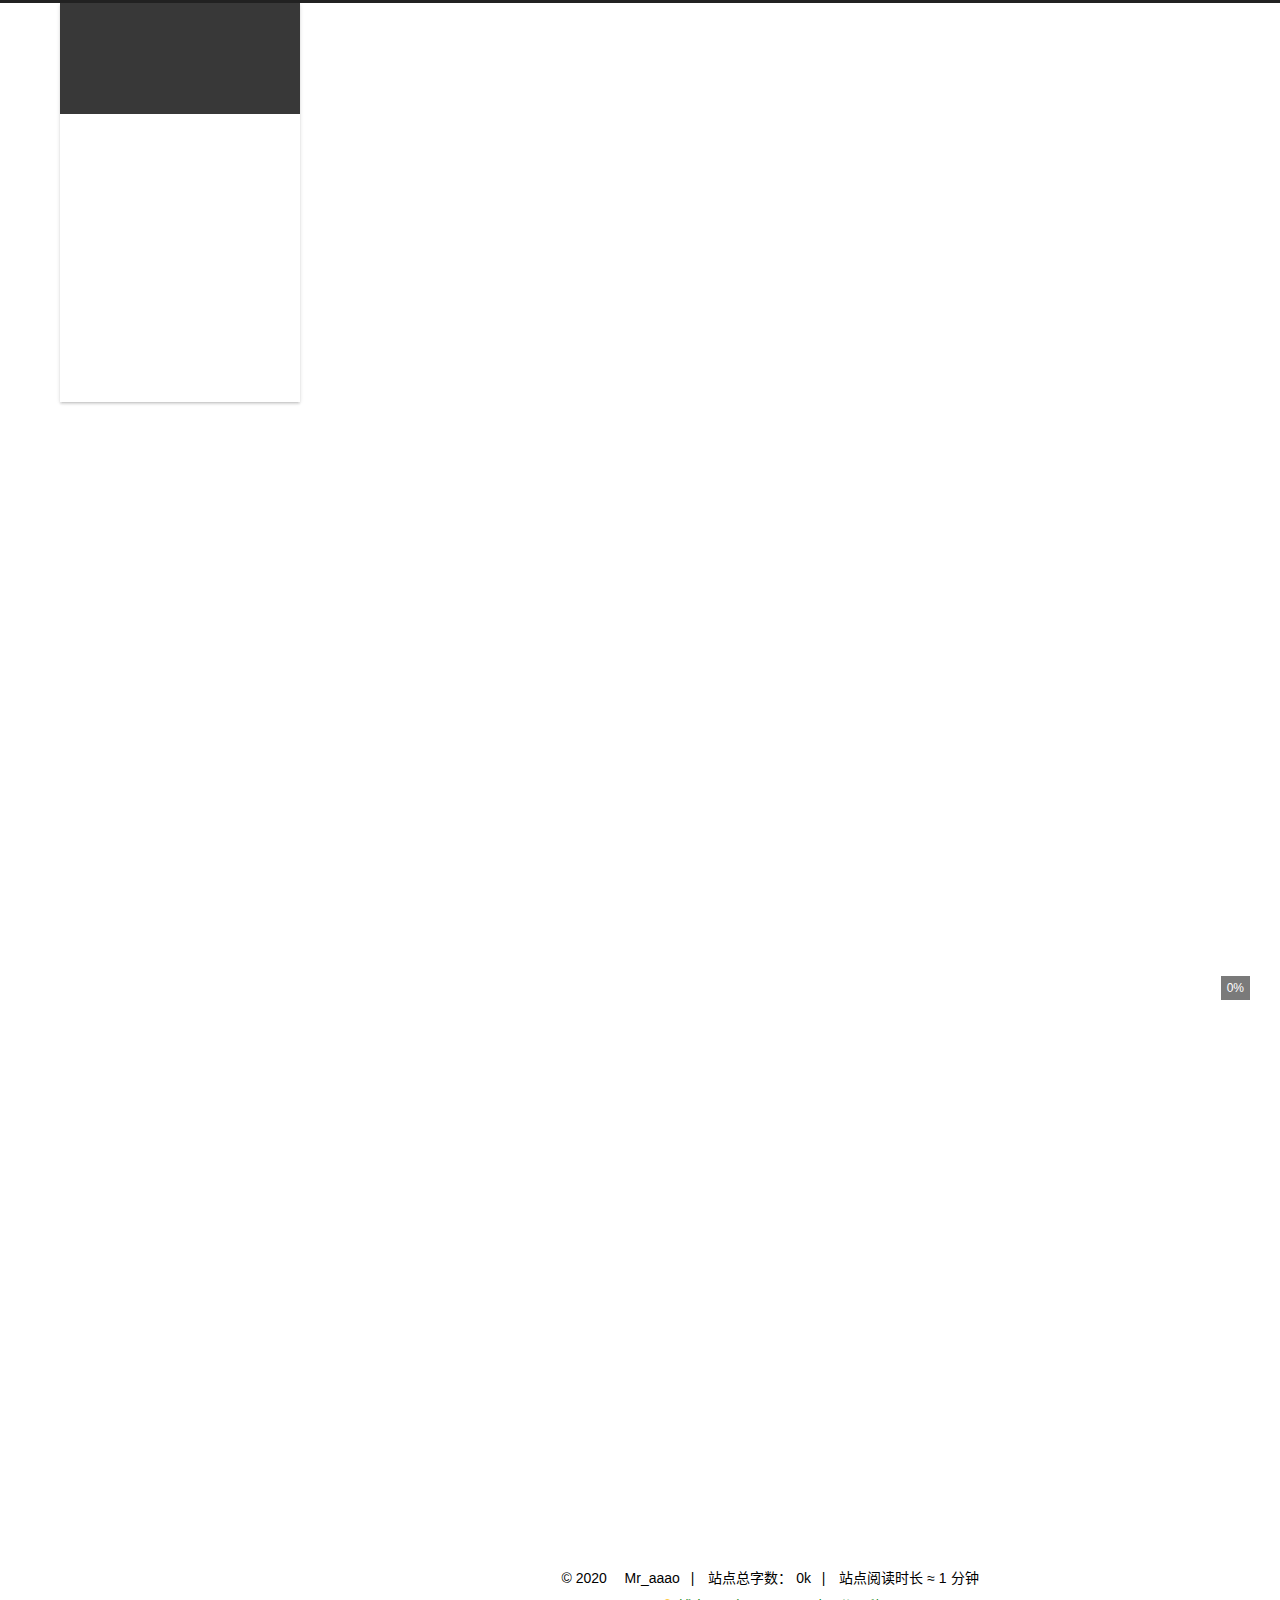
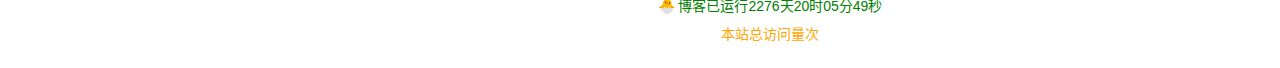
==== about/index.html @ 2fa4f38b "Site updated: 2020-05-02 16:06:32" ====
<!DOCTYPE html>
<html lang="zh-CN">
<head>
  <meta charset="UTF-8">
<meta name="viewport" content="width=device-width, initial-scale=1, maximum-scale=2">
<meta name="theme-color" content="#222">
<meta name="generator" content="Hexo 4.2.0">
  <link rel="apple-touch-icon" sizes="180x180" href="/images/apple-touch-icon-next.png">
  <link rel="icon" type="image/png" sizes="32x32" href="/images/favicon%2032x32.ico">
  <link rel="icon" type="image/png" sizes="16x16" href="/images/favicon16x16.ico">
  <link rel="mask-icon" href="/images/logo.svg" color="#222">

<!--添加Daovoice-->
<!--

 <script>(function(i,s,o,g,r,a,m){i["DaoVoiceObject"]=r;i[r]=i[r]||function(){(i[r].q=i[r].q||[]).push(arguments)},i[r].l=1*new Date();a=s.createElement(o),
 m=s.getElementsByTagName(o)[0];a.async=1;a.src=g;a.charset="utf-8";m.parentNode.insertBefore(a,m)})
 (window,document,"script",('https:' == document.location.protocol ? 'https:' : 'http:') + "//widget.daovoice.io/widget/6b8a3519.js","daovoice")
 
 daovoice('init', {
  app_id: "6b8a3519"
});
daovoice('update');
 </script>
 -->


<link rel="stylesheet" href="/css/main.css">


<link rel="stylesheet" href="/lib/font-awesome/css/all.min.css">

<script id="hexo-configurations">
    var NexT = window.NexT || {};
    var CONFIG = {"hostname":"aotezi.github.io","root":"/","scheme":"Gemini","version":"7.8.0","exturl":false,"sidebar":{"position":"left","display":"post","padding":18,"offset":12,"onmobile":false},"copycode":{"enable":true,"show_result":true,"style":"mac"},"back2top":{"enable":true,"sidebar":false,"scrollpercent":true},"bookmark":{"enable":true,"color":"#836FFF","save":"auto"},"fancybox":false,"mediumzoom":false,"lazyload":true,"pangu":false,"comments":{"style":"tabs","active":null,"storage":true,"lazyload":false,"nav":null},"algolia":{"hits":{"per_page":10},"labels":{"input_placeholder":"Search for Posts","hits_empty":"We didn't find any results for the search: ${query}","hits_stats":"${hits} results found in ${time} ms"}},"localsearch":{"enable":true,"trigger":"auto","top_n_per_article":1,"unescape":false,"preload":false},"motion":{"enable":true,"async":false,"transition":{"post_block":"fadeIn","post_header":"slideDownIn","post_body":"slideDownIn","coll_header":"slideLeftIn","sidebar":"slideUpIn"}},"path":"search.xml"};
  </script>

  <meta name="description" content="title: 关于date: 2019-11-30 22:52:16type: “about” 然后下面就可以使用Markdown语法介绍自己">
<meta property="og:type" content="website">
<meta property="og:title" content="初學者">
<meta property="og:url" content="https://aotezi.github.io/about/index.html">
<meta property="og:site_name" content="初學者">
<meta property="og:description" content="title: 关于date: 2019-11-30 22:52:16type: “about” 然后下面就可以使用Markdown语法介绍自己">
<meta property="og:locale" content="zh_CN">
<meta property="article:published_time" content="2020-05-01T03:41:28.229Z">
<meta property="article:modified_time" content="2020-05-01T03:41:28.229Z">
<meta property="article:author" content="Mr_aaao">
<meta name="twitter:card" content="summary">

<link rel="canonical" href="https://aotezi.github.io/about/">


<script id="page-configurations">
  // https://hexo.io/docs/variables.html
  CONFIG.page = {
    sidebar: "",
    isHome : false,
    isPost : false,
    lang   : 'zh-CN'
  };
</script>

  <title> | 初學者
</title>
  






  <noscript>
  <style>
  .use-motion .brand,
  .use-motion .menu-item,
  .sidebar-inner,
  .use-motion .post-block,
  .use-motion .pagination,
  .use-motion .comments,
  .use-motion .post-header,
  .use-motion .post-body,
  .use-motion .collection-header { opacity: initial; }

  .use-motion .site-title,
  .use-motion .site-subtitle {
    opacity: initial;
    top: initial;
  }

  .use-motion .logo-line-before i { left: initial; }
  .use-motion .logo-line-after i { right: initial; }
  </style>
</noscript>

</head>

<body itemscope itemtype="http://schema.org/WebPage">
  <div class="container use-motion">
    <div class="headband"></div>

    <header class="header" itemscope itemtype="http://schema.org/WPHeader">
      <div class="header-inner"><div class="site-brand-container">
  <div class="site-nav-toggle">
    <div class="toggle" aria-label="切换导航栏">
      <span class="toggle-line toggle-line-first"></span>
      <span class="toggle-line toggle-line-middle"></span>
      <span class="toggle-line toggle-line-last"></span>
    </div>
  </div>

  <div class="site-meta">

    <a href="/" class="brand" rel="start">
      <span class="logo-line-before"><i></i></span>
      <h1 class="site-title">初學者</h1>
      <span class="logo-line-after"><i></i></span>
    </a>
      <p class="site-subtitle" itemprop="description">Less talk, more practice</p>
  </div>

  <div class="site-nav-right">
    <div class="toggle popup-trigger">
        <i class="fa fa-search fa-fw fa-lg"></i>
    </div>
  </div>
</div>




<nav class="site-nav">
  <ul id="menu" class="main-menu menu">
        <li class="menu-item menu-item-home">

    <a href="/" rel="section"><i class="fa fa-home fa-fw"></i>首页</a>

  </li>
        <li class="menu-item menu-item-archives">

    <a href="/archives/" rel="section"><i class="fa fa-archive fa-fw"></i>归档</a>

  </li>
        <li class="menu-item menu-item-categories">

    <a href="/categories/" rel="section"><i class="fa fa-th fa-fw"></i>分类</a>

  </li>
        <li class="menu-item menu-item-tags">

    <a href="/tags/" rel="section"><i class="fa fa-tags fa-fw"></i>标签</a>

  </li>
        <li class="menu-item menu-item-about">

    <a href="/about/" rel="section"><i class="fa fa-user fa-fw"></i>关于</a>

  </li>
        <li class="menu-item menu-item-hot">

    <a href="/hot/" rel="section"><i class="fa fa-signal fa-fw"></i>热度排行</a>

  </li>
      <li class="menu-item menu-item-search">
        <a role="button" class="popup-trigger"><i class="fa fa-search fa-fw"></i>搜索
        </a>
      </li>
  </ul>
</nav>



  <div class="search-pop-overlay">
    <div class="popup search-popup">
        <div class="search-header">
  <span class="search-icon">
    <i class="fa fa-search"></i>
  </span>
  <div class="search-input-container">
    <input autocomplete="off" autocapitalize="off"
           placeholder="搜索..." spellcheck="false"
           type="search" class="search-input">
  </div>
  <span class="popup-btn-close">
    <i class="fa fa-times-circle"></i>
  </span>
</div>
<div id="search-result">
  <div id="no-result">
    <i class="fa fa-spinner fa-pulse fa-5x fa-fw"></i>
  </div>
</div>

    </div>
  </div>

</div>
    </header>

    
  <div class="back-to-top">
    <i class="fa fa-arrow-up"></i>
    <span>0%</span>
  </div>
  <div class="reading-progress-bar"></div>
  <a role="button" class="book-mark-link book-mark-link-fixed"></a>


    <main class="main">
      <div class="main-inner">
        <div class="content-wrap">
          
  
  

          <div class="content page posts-expand">
            

    
    
    
    <div class="post-block" lang="zh-CN">
      <header class="post-header">

<h1 class="post-title" itemprop="name headline">
</h1>

<div class="post-meta">
  

</div>

</header>

      
      
      
      <div class="post-body">
          <p>title: 关于<br>date: 2019-11-30 22:52:16<br>type: “about”</p>
<h1 id="然后下面就可以使用Markdown语法介绍自己"><a href="#然后下面就可以使用Markdown语法介绍自己" class="headerlink" title="然后下面就可以使用Markdown语法介绍自己"></a>然后下面就可以使用Markdown语法介绍自己</h1>
      </div>
      
      
      
    </div>
    

    
    
    


          </div>
          
    <div class="comments" id="valine-comments"></div>

<script>
  window.addEventListener('tabs:register', () => {
    let { activeClass } = CONFIG.comments;
    if (CONFIG.comments.storage) {
      activeClass = localStorage.getItem('comments_active') || activeClass;
    }
    if (activeClass) {
      let activeTab = document.querySelector(`a[href="#comment-${activeClass}"]`);
      if (activeTab) {
        activeTab.click();
      }
    }
  });
  if (CONFIG.comments.storage) {
    window.addEventListener('tabs:click', event => {
      if (!event.target.matches('.tabs-comment .tab-content .tab-pane')) return;
      let commentClass = event.target.classList[1];
      localStorage.setItem('comments_active', commentClass);
    });
  }
</script>

        </div>
          
  
  <div class="toggle sidebar-toggle">
    <span class="toggle-line toggle-line-first"></span>
    <span class="toggle-line toggle-line-middle"></span>
    <span class="toggle-line toggle-line-last"></span>
  </div>

  <aside class="sidebar">
    <div class="sidebar-inner">

      <ul class="sidebar-nav motion-element">
        <li class="sidebar-nav-toc">
          文章目录
        </li>
        <li class="sidebar-nav-overview">
          站点概览
        </li>
      </ul>

      <!--noindex-->
      <div class="post-toc-wrap sidebar-panel">
          <div class="post-toc motion-element"><ol class="nav"><li class="nav-item nav-level-1"><a class="nav-link" href="#然后下面就可以使用Markdown语法介绍自己"><span class="nav-number">1.</span> <span class="nav-text">然后下面就可以使用Markdown语法介绍自己</span></a></li></ol></div>
      </div>
      <!--/noindex-->

      <div class="site-overview-wrap sidebar-panel">
        <div class="site-author motion-element" itemprop="author" itemscope itemtype="http://schema.org/Person">
    <img class="site-author-image" itemprop="image" alt="Mr_aaao"
      src="/images/author.jpg">
  <p class="site-author-name" itemprop="name">Mr_aaao</p>
  <div class="site-description" itemprop="description"></div>
</div>
<div class="site-state-wrap motion-element">
  <nav class="site-state">
      <div class="site-state-item site-state-posts">
          <a href="/archives/">
        
          <span class="site-state-item-count">1</span>
          <span class="site-state-item-name">日志</span>
        </a>
      </div>
      <div class="site-state-item site-state-tags">
            <a href="/tags/">
          
        <span class="site-state-item-count">1</span>
        <span class="site-state-item-name">标签</span></a>
      </div>
  </nav>
</div>
  <div class="links-of-author motion-element">
      <span class="links-of-author-item">
        <a href="https://github.com/aotezi" title="GitHub → https:&#x2F;&#x2F;github.com&#x2F;aotezi" rel="noopener" target="_blank"><i class="fab fa-github fa-fw"></i>GitHub</a>
      </span>
      <span class="links-of-author-item">
        <a href="mailto:aotezi@163.com" title="E-Mail → mailto:aotezi@163.com" rel="noopener" target="_blank"><i class="fa fa-envelope fa-fw"></i>E-Mail</a>
      </span>
  </div>



      </div>

<!--添加标签云-->
        
          <script type="text/javascript" charset="utf-8" src="/js/tagcloud.js"></script>
          <script type="text/javascript" charset="utf-8" src="/js/tagcanvas.js"></script>
          <div class="widget-wrap">
            <div>标签云</div>
            <div id="myCanvasContainer" class="widget tagcloud">
              <canvas width="250" height="250" id="resCanvas" style="width=100%">
              <ul class="tag-list" itemprop="keywords"><li class="tag-list-item"><a class="tag-list-link" href="/tags/hexo/" rel="tag">hexo</a><span class="tag-list-count">1</span></li></ul>
              </canvas>
            </div>
         </div>
        

    </div>
  </aside>
  <div id="sidebar-dimmer"></div>
  <script src="https://files.cnblogs.com/files/quaint/sakuraPlus.js"></script>


      </div>
    </main>

    <footer class="footer">
      <div class="footer-inner">
        

        


<div class="copyright" style="color:black">
  
  &copy; 
  <span itemprop="copyrightYear">2020</span>
  <span class="with-love">
    <i class="heart"></i>
  </span>
  <span class="author" itemprop="copyrightHolder">Mr_aaao</span>
    <span class="post-meta-divider">|</span>
    <span class="post-meta-item-icon">
      <i class="fa fa-chart-area"></i>
    </span>
      <span class="post-meta-item-text">站点总字数：</span>
    <span title="站点总字数">0k</span>
    <span class="post-meta-divider">|</span>
    <span class="post-meta-item-icon">
      <i class="fa fa-coffee"></i>
    </span>
      <span class="post-meta-item-text">站点阅读时长 &asymp;</span>
    <span title="站点阅读时长">1 分钟</span>
  
</div> 
<div id="days" style="color:green">
	<script language="javascript">
	function show_date_time(){
	window.setTimeout("show_date_time()", 1000);
	BirthDay=new Date("05/01/2020 20:00:00");
	today=new Date();
	timeold=(today.getTime()-BirthDay.getTime());
	sectimeold=timeold/1000
	secondsold=Math.floor(sectimeold);
	msPerDay=24*60*60*1000
	e_daysold=timeold/msPerDay
	daysold=Math.floor(e_daysold);
	e_hrsold=(e_daysold-daysold)*24;
	hrsold=setzero(Math.floor(e_hrsold));
	e_minsold=(e_hrsold-hrsold)*60;
	minsold=setzero(Math.floor((e_hrsold-hrsold)*60));
	seconds=setzero(Math.floor((e_minsold-minsold)*60));
	document.getElementById('days').innerHTML="🐣 博客已运行"+daysold+"天"+hrsold+"时"+minsold+"分"+seconds+"秒";
	}
	function setzero(i){
	if (i<10)
	{i="0" + i};
	return i;
	}
	show_date_time();
	</script>
	</div>
	<div style="color:orange">
	 <span id="busuanzi_container_site_pv">
    本站总访问量<span class="busuanzi-value" id="busuanzi_value_site_pv"></span>次
  </span>
	</div>

        
<div class="busuanzi-count">
  <script async src="https://busuanzi.ibruce.info/busuanzi/2.3/busuanzi.pure.mini.js"></script>
    <span class="post-meta-item" id="busuanzi_container_site_pv" style="display: none;">
      <span class="post-meta-item-icon">
        <i class="eye"></i>
      </span>
      <span class="site-pv" title="总访问量">
        <span id="busuanzi_value_site_pv"></span>
      </span>
    </span>
</div>








      </div>
    </footer>
  </div>

  
  <script src="/lib/anime.min.js"></script>
  <script src="//cdn.jsdelivr.net/npm/lozad@1/dist/lozad.min.js"></script>
  <script src="/lib/velocity/velocity.min.js"></script>
  <script src="/lib/velocity/velocity.ui.min.js"></script>

<script src="/js/utils.js"></script>

<script src="/js/motion.js"></script>


<script src="/js/schemes/pisces.js"></script>


<script src="/js/next-boot.js"></script>

<script src="/js/bookmark.js"></script>




  




  
<script src="/js/local-search.js"></script>













  

  


<script>
NexT.utils.loadComments(document.querySelector('#valine-comments'), () => {
  NexT.utils.getScript('//unpkg.com/valine/dist/Valine.min.js', () => {
    var GUEST = ['nick', 'mail', 'link'];
    var guest = 'nick,mail,link';
    guest = guest.split(',').filter(item => {
      return GUEST.includes(item);
    });
    new Valine({
      el         : '#valine-comments',
      verify     : false,
      notify     : true,
      appId      : 'dLDOlIJxkBCDCJ98mSLsf3we-gzGzoHsz',
      appKey     : 'IurV4XgRC5XFpOWPmLjdShLL',
      placeholder: "✍快写下你的评论吧👍！",
      avatar     : 'wavatar',
      meta       : guest,
      pageSize   : '10' || 10,
      visitor    : true,
      lang       : '' || 'zh-cn',
      path       : location.pathname,
      recordIP   : false,
      serverURLs : ''
    });
  }, window.Valine);
});
</script>

  <!-- 爆炸烟花 -->
   <!-- 
<canvas class="fireworks" style="position: fixed;left: 0;top: 0;z-index: 1; pointer-events: none;" ></canvas> 
<script type="text/javascript" src="//cdn.bootcss.com/animejs/2.2.0/anime.min.js"></script> 
<script type="text/javascript" src="/js/firework.js"></script>-->
 <script type="text/javascript" src="/js/clicklove.js"></script>
 <!-- 樱花飘落” -->
 <script type="text/javascript" src="/js/sakura.js"></script>
 <!--浏览器搞笑标题-->
<script type="text/javascript" src="/js/FunnyTitle.js"></script>
</html>
---- css/main.css ----
:root {
  --body-bg-color: #eee;
  --content-bg-color: #fff;
  --card-bg-color: #f5f5f5;
  --text-color: #555;
  --blockquote-color: #666;
  --link-color: #555;
  --link-hover-color: #222;
  --brand-color: #fff;
  --brand-hover-color: #fff;
  --table-row-odd-bg-color: #f9f9f9;
  --table-row-hover-bg-color: #f5f5f5;
  --menu-item-bg-color: #f5f5f5;
  --btn-default-bg: #fff;
  --btn-default-color: #555;
  --btn-default-border-color: #555;
  --btn-default-hover-bg: #222;
  --btn-default-hover-color: #fff;
  --btn-default-hover-border-color: #222;
}
html {
  line-height: 1.15; /* 1 */
  -webkit-text-size-adjust: 100%; /* 2 */
}
body {
  margin: 0;
}
main {
  display: block;
}
h1 {
  font-size: 2em;
  margin: 0.67em 0;
}
hr {
  box-sizing: content-box; /* 1 */
  height: 0; /* 1 */
  overflow: visible; /* 2 */
}
pre {
  font-family: monospace, monospace; /* 1 */
  font-size: 1em; /* 2 */
}
a {
  background: transparent;
}
abbr[title] {
  border-bottom: none; /* 1 */
  text-decoration: underline; /* 2 */
  text-decoration: underline dotted; /* 2 */
}
b,
strong {
  font-weight: bolder;
}
code,
kbd,
samp {
  font-family: monospace, monospace; /* 1 */
  font-size: 1em; /* 2 */
}
small {
  font-size: 80%;
}
sub,
sup {
  font-size: 75%;
  line-height: 0;
  position: relative;
  vertical-align: baseline;
}
sub {
  bottom: -0.25em;
}
sup {
  top: -0.5em;
}
img {
  border-style: none;
}
button,
input,
optgroup,
select,
textarea {
  font-family: inherit; /* 1 */
  font-size: 100%; /* 1 */
  line-height: 1.15; /* 1 */
  margin: 0; /* 2 */
}
button,
input {
/* 1 */
  overflow: visible;
}
button,
select {
/* 1 */
  text-transform: none;
}
button,
[type='button'],
[type='reset'],
[type='submit'] {
  -webkit-appearance: button;
}
button::-moz-focus-inner,
[type='button']::-moz-focus-inner,
[type='reset']::-moz-focus-inner,
[type='submit']::-moz-focus-inner {
  border-style: none;
  padding: 0;
}
button:-moz-focusring,
[type='button']:-moz-focusring,
[type='reset']:-moz-focusring,
[type='submit']:-moz-focusring {
  outline: 1px dotted ButtonText;
}
fieldset {
  padding: 0.35em 0.75em 0.625em;
}
legend {
  box-sizing: border-box; /* 1 */
  color: inherit; /* 2 */
  display: table; /* 1 */
  max-width: 100%; /* 1 */
  padding: 0; /* 3 */
  white-space: normal; /* 1 */
}
progress {
  vertical-align: baseline;
}
textarea {
  overflow: auto;
}
[type='checkbox'],
[type='radio'] {
  box-sizing: border-box; /* 1 */
  padding: 0; /* 2 */
}
[type='number']::-webkit-inner-spin-button,
[type='number']::-webkit-outer-spin-button {
  height: auto;
}
[type='search'] {
  outline-offset: -2px; /* 2 */
  -webkit-appearance: textfield; /* 1 */
}
[type='search']::-webkit-search-decoration {
  -webkit-appearance: none;
}
::-webkit-file-upload-button {
  font: inherit; /* 2 */
  -webkit-appearance: button; /* 1 */
}
details {
  display: block;
}
summary {
  display: list-item;
}
template {
  display: none;
}
[hidden] {
  display: none;
}
::selection {
  background: #262a30;
  color: #eee;
}
html,
body {
  height: 100%;
}
body {
  background: var(--body-bg-color);
  color: var(--text-color);
  font-family: 'Lato', "PingFang SC", "Microsoft YaHei", sans-serif;
  font-size: 1em;
  line-height: 2;
}
@media (max-width: 991px) {
  body {
    padding-left: 0 !important;
    padding-right: 0 !important;
  }
}
h1,
h2,
h3,
h4,
h5,
h6 {
  font-family: 'Lato', "PingFang SC", "Microsoft YaHei", sans-serif;
  font-weight: bold;
  line-height: 1.5;
  margin: 20px 0 15px;
}
h1 {
  font-size: 1.5em;
}
h2 {
  font-size: 1.375em;
}
h3 {
  font-size: 1.25em;
}
h4 {
  font-size: 1.125em;
}
h5 {
  font-size: 1em;
}
h6 {
  font-size: 0.875em;
}
p {
  margin: 0 0 20px 0;
}
a,
span.exturl {
  border-bottom: 1px solid #999;
  color: var(--link-color);
  outline: 0;
  text-decoration: none;
  overflow-wrap: break-word;
  word-wrap: break-word;
  cursor: pointer;
}
a:hover,
span.exturl:hover {
  border-bottom-color: var(--link-hover-color);
  color: var(--link-hover-color);
}
iframe,
img,
video {
  display: block;
  margin-left: auto;
  margin-right: auto;
  max-width: 100%;
}
hr {
  background-image: repeating-linear-gradient(-45deg, #ddd, #ddd 4px, transparent 4px, transparent 8px);
  border: 0;
  height: 3px;
  margin: 40px 0;
}
blockquote {
  border-left: 4px solid #ddd;
  color: var(--blockquote-color);
  margin: 0;
  padding: 0 15px;
}
blockquote cite::before {
  content: '-';
  padding: 0 5px;
}
dt {
  font-weight: bold;
}
dd {
  margin: 0;
  padding: 0;
}
kbd {
  background-color: #f5f5f5;
  background-image: linear-gradient(#eee, #fff, #eee);
  border: 1px solid #ccc;
  border-radius: 0.2em;
  box-shadow: 0.1em 0.1em 0.2em rgba(0,0,0,0.1);
  color: #555;
  font-family: inherit;
  padding: 0.1em 0.3em;
  white-space: nowrap;
}
.table-container {
  overflow: auto;
}
table {
  border-collapse: collapse;
  border-spacing: 0;
  font-size: 0.875em;
  margin: 0 0 20px 0;
  width: 100%;
}
tbody tr:nth-of-type(odd) {
  background: var(--table-row-odd-bg-color);
}
tbody tr:hover {
  background: var(--table-row-hover-bg-color);
}
caption,
th,
td {
  font-weight: normal;
  padding: 8px;
  text-align: left;
  vertical-align: middle;
}
th,
td {
  border: 1px solid #ddd;
  border-bottom: 3px solid #ddd;
}
th {
  font-weight: 700;
  padding-bottom: 10px;
}
td {
  border-bottom-width: 1px;
}
.btn {
  background: var(--btn-default-bg);
  border: 2px solid var(--btn-default-border-color);
  border-radius: 2px;
  color: var(--btn-default-color);
  display: inline-block;
  font-size: 0.875em;
  line-height: 2;
  padding: 0 20px;
  text-decoration: none;
  transition-property: background-color;
  transition-delay: 0s;
  transition-duration: 0.2s;
  transition-timing-function: ease-in-out;
}
.btn:hover {
  background: var(--btn-default-hover-bg);
  border-color: var(--btn-default-hover-border-color);
  color: var(--btn-default-hover-color);
}
.btn + .btn {
  margin: 0 0 8px 8px;
}
.btn .fa-fw {
  text-align: left;
  width: 1.285714285714286em;
}
.toggle {
  line-height: 0;
}
.toggle .toggle-line {
  background: #fff;
  display: inline-block;
  height: 2px;
  left: 0;
  position: relative;
  top: 0;
  transition: all 0.4s;
  vertical-align: top;
  width: 100%;
}
.toggle .toggle-line:not(:first-child) {
  margin-top: 3px;
}
.toggle.toggle-arrow .toggle-line-first {
  left: 50%;
  top: 2px;
  transform: rotate(45deg);
  width: 50%;
}
.toggle.toggle-arrow .toggle-line-middle {
  left: 2px;
  width: 90%;
}
.toggle.toggle-arrow .toggle-line-last {
  left: 50%;
  top: -2px;
  transform: rotate(-45deg);
  width: 50%;
}
.toggle.toggle-close .toggle-line-first {
  transform: rotate(-45deg);
  top: 5px;
}
.toggle.toggle-close .toggle-line-middle {
  opacity: 0;
}
.toggle.toggle-close .toggle-line-last {
  transform: rotate(45deg);
  top: -5px;
}
.highlight-container {
  position: relative;
}
.highlight-container:hover .copy-btn,
.highlight-container .copy-btn:focus {
  opacity: 1;
}
.copy-btn {
  color: #333;
  cursor: pointer;
  line-height: 1.6;
  opacity: 0;
  padding: 2px 6px;
  position: absolute;
  transition-delay: 0s;
  transition-duration: 0.2s;
  transition-timing-function: ease-in-out;
  color: #fff;
  font-size: 14px;
  right: 0;
  top: 2px;
}
.highlight-container {
  background: #21252b;
  border-radius: 5px;
  box-shadow: 0 10px 30px 0 rgba(0,0,0,0.4);
  padding-top: 30px;
}
.highlight-container::before {
  background: #fc625d;
  border-radius: 50%;
  box-shadow: 20px 0 #fdbc40, 40px 0 #35cd4b;
  content: ' ';
  height: 12px;
  left: 12px;
  margin-top: -20px;
  position: absolute;
  width: 12px;
}
.highlight-container .highlight {
  border-radius: 0 0 5px 5px;
}
.highlight-container .highlight .table-container {
  border-radius: 0 0 5px 5px;
}
.highlight,
pre {
  background: #000;
  color: #eaeaea;
  line-height: 1.6;
  margin: 0 auto 20px;
}
pre,
code {
  font-family: consolas, Menlo, monospace, "PingFang SC", "Microsoft YaHei";
}
code {
  background: #eee;
  border-radius: 3px;
  color: #555;
  padding: 2px 4px;
  overflow-wrap: break-word;
  word-wrap: break-word;
}
.highlight *::selection {
  background: #424242;
}
.highlight pre {
  border: 0;
  margin: 0;
  padding: 10px 0;
}
.highlight table {
  border: 0;
  margin: 0;
  width: auto;
}
.highlight td {
  border: 0;
  padding: 0;
}
.highlight figcaption {
  background: #292929;
  color: #eaeaea;
  display: flex;
  font-size: 0.875em;
  justify-content: space-between;
  line-height: 1.2;
  padding: 0.5em;
}
.highlight figcaption a {
  color: #eaeaea;
}
.highlight figcaption a:hover {
  border-bottom-color: #eaeaea;
}
.highlight .gutter {
  -moz-user-select: none;
  -ms-user-select: none;
  -webkit-user-select: none;
  user-select: none;
}
.highlight .gutter pre {
  background: #292929;
  color: #666;
  padding-left: 10px;
  padding-right: 10px;
  text-align: right;
}
.highlight .code pre {
  background: #000;
  padding-left: 10px;
  width: 100%;
}
.gist table {
  width: auto;
}
.gist table td {
  border: 0;
}
pre {
  overflow: auto;
  padding: 10px;
}
pre code {
  background: none;
  color: #eaeaea;
  font-size: 0.875em;
  padding: 0;
  text-shadow: none;
}
pre .deletion {
  background: #800000;
}
pre .addition {
  background: #008000;
}
pre .meta {
  color: #e7c547;
  -moz-user-select: none;
  -ms-user-select: none;
  -webkit-user-select: none;
  user-select: none;
}
pre .comment {
  color: #969896;
}
pre .variable,
pre .attribute,
pre .tag,
pre .name,
pre .regexp,
pre .ruby .constant,
pre .xml .tag .title,
pre .xml .pi,
pre .xml .doctype,
pre .html .doctype,
pre .css .id,
pre .css .class,
pre .css .pseudo {
  color: #d54e53;
}
pre .number,
pre .preprocessor,
pre .built_in,
pre .builtin-name,
pre .literal,
pre .params,
pre .constant,
pre .command {
  color: #e78c45;
}
pre .ruby .class .title,
pre .css .rules .attribute,
pre .string,
pre .symbol,
pre .value,
pre .inheritance,
pre .header,
pre .ruby .symbol,
pre .xml .cdata,
pre .special,
pre .formula {
  color: #b9ca4a;
}
pre .title,
pre .css .hexcolor {
  color: #70c0b1;
}
pre .function,
pre .python .decorator,
pre .python .title,
pre .ruby .function .title,
pre .ruby .title .keyword,
pre .perl .sub,
pre .javascript .title,
pre .coffeescript .title {
  color: #7aa6da;
}
pre .keyword,
pre .javascript .function {
  color: #c397d8;
}
.blockquote-center {
  border-left: none;
  margin: 40px 0;
  padding: 0;
  position: relative;
  text-align: center;
}
.blockquote-center .fa {
  display: block;
  opacity: 0.6;
  position: absolute;
  width: 100%;
}
.blockquote-center .fa-quote-left {
  border-top: 1px solid #ccc;
  text-align: left;
  top: -20px;
}
.blockquote-center .fa-quote-right {
  border-bottom: 1px solid #ccc;
  text-align: right;
  bottom: -20px;
}
.blockquote-center p,
.blockquote-center div {
  text-align: center;
}
.post-body .group-picture img {
  margin: 0 auto;
  padding: 0 3px;
}
.group-picture-row {
  margin-bottom: 6px;
  overflow: hidden;
}
.group-picture-column {
  float: left;
  margin-bottom: 10px;
}
.post-body .label {
  color: #555;
  display: inline;
  padding: 0 2px;
}
.post-body .label.default {
  background: #f0f0f0;
}
.post-body .label.primary {
  background: #efe6f7;
}
.post-body .label.info {
  background: #e5f2f8;
}
.post-body .label.success {
  background: #e7f4e9;
}
.post-body .label.warning {
  background: #fcf6e1;
}
.post-body .label.danger {
  background: #fae8eb;
}
.post-body .tabs {
  margin-bottom: 20px;
}
.post-body .tabs,
.tabs-comment {
  display: block;
  padding-top: 10px;
  position: relative;
}
.post-body .tabs ul.nav-tabs,
.tabs-comment ul.nav-tabs {
  display: flex;
  flex-wrap: wrap;
  margin: 0;
  margin-bottom: -1px;
  padding: 0;
}
@media (max-width: 413px) {
  .post-body .tabs ul.nav-tabs,
  .tabs-comment ul.nav-tabs {
    display: block;
    margin-bottom: 5px;
  }
}
.post-body .tabs ul.nav-tabs li.tab,
.tabs-comment ul.nav-tabs li.tab {
  border-bottom: 1px solid #ddd;
  border-left: 1px solid transparent;
  border-right: 1px solid transparent;
  border-top: 3px solid transparent;
  flex-grow: 1;
  list-style-type: none;
  border-radius: 0 0 0 0;
}
@media (max-width: 413px) {
  .post-body .tabs ul.nav-tabs li.tab,
  .tabs-comment ul.nav-tabs li.tab {
    border-bottom: 1px solid transparent;
    border-left: 3px solid transparent;
    border-right: 1px solid transparent;
    border-top: 1px solid transparent;
  }
}
@media (max-width: 413px) {
  .post-body .tabs ul.nav-tabs li.tab,
  .tabs-comment ul.nav-tabs li.tab {
    border-radius: 0;
  }
}
.post-body .tabs ul.nav-tabs li.tab a,
.tabs-comment ul.nav-tabs li.tab a {
  border-bottom: initial;
  display: block;
  line-height: 1.8;
  outline: 0;
  padding: 0.25em 0.75em;
  text-align: center;
  transition-delay: 0s;
  transition-duration: 0.2s;
  transition-timing-function: ease-out;
}
.post-body .tabs ul.nav-tabs li.tab a i,
.tabs-comment ul.nav-tabs li.tab a i {
  width: 1.285714285714286em;
}
.post-body .tabs ul.nav-tabs li.tab.active,
.tabs-comment ul.nav-tabs li.tab.active {
  border-bottom: 1px solid transparent;
  border-left: 1px solid #ddd;
  border-right: 1px solid #ddd;
  border-top: 3px solid #fc6423;
}
@media (max-width: 413px) {
  .post-body .tabs ul.nav-tabs li.tab.active,
  .tabs-comment ul.nav-tabs li.tab.active {
    border-bottom: 1px solid #ddd;
    border-left: 3px solid #fc6423;
    border-right: 1px solid #ddd;
    border-top: 1px solid #ddd;
  }
}
.post-body .tabs ul.nav-tabs li.tab.active a,
.tabs-comment ul.nav-tabs li.tab.active a {
  color: var(--link-color);
  cursor: default;
}
.post-body .tabs .tab-content .tab-pane,
.tabs-comment .tab-content .tab-pane {
  border: 1px solid #ddd;
  border-top: 0;
  padding: 20px 20px 0 20px;
  border-radius: 0;
}
.post-body .tabs .tab-content .tab-pane:not(.active),
.tabs-comment .tab-content .tab-pane:not(.active) {
  display: none;
}
.post-body .tabs .tab-content .tab-pane.active,
.tabs-comment .tab-content .tab-pane.active {
  display: block;
}
.post-body .tabs .tab-content .tab-pane.active:nth-of-type(1),
.tabs-comment .tab-content .tab-pane.active:nth-of-type(1) {
  border-radius: 0 0 0 0;
}
@media (max-width: 413px) {
  .post-body .tabs .tab-content .tab-pane.active:nth-of-type(1),
  .tabs-comment .tab-content .tab-pane.active:nth-of-type(1) {
    border-radius: 0;
  }
}
.post-body .note {
  border-radius: 3px;
  margin-bottom: 20px;
  padding: 1em;
  position: relative;
  border: 1px solid #eee;
  border-left-width: 5px;
}
.post-body .note h2,
.post-body .note h3,
.post-body .note h4,
.post-body .note h5,
.post-body .note h6 {
  margin-top: 0;
  border-bottom: initial;
  margin-bottom: 0;
  padding-top: 0;
}
.post-body .note p:first-child,
.post-body .note ul:first-child,
.post-body .note ol:first-child,
.post-body .note table:first-child,
.post-body .note pre:first-child,
.post-body .note blockquote:first-child,
.post-body .note img:first-child {
  margin-top: 0;
}
.post-body .note p:last-child,
.post-body .note ul:last-child,
.post-body .note ol:last-child,
.post-body .note table:last-child,
.post-body .note pre:last-child,
.post-body .note blockquote:last-child,
.post-body .note img:last-child {
  margin-bottom: 0;
}
.post-body .note.default {
  border-left-color: #777;
}
.post-body .note.default h2,
.post-body .note.default h3,
.post-body .note.default h4,
.post-body .note.default h5,
.post-body .note.default h6 {
  color: #777;
}
.post-body .note.primary {
  border-left-color: #6f42c1;
}
.post-body .note.primary h2,
.post-body .note.primary h3,
.post-body .note.primary h4,
.post-body .note.primary h5,
.post-body .note.primary h6 {
  color: #6f42c1;
}
.post-body .note.info {
  border-left-color: #428bca;
}
.post-body .note.info h2,
.post-body .note.info h3,
.post-body .note.info h4,
.post-body .note.info h5,
.post-body .note.info h6 {
  color: #428bca;
}
.post-body .note.success {
  border-left-color: #5cb85c;
}
.post-body .note.success h2,
.post-body .note.success h3,
.post-body .note.success h4,
.post-body .note.success h5,
.post-body .note.success h6 {
  color: #5cb85c;
}
.post-body .note.warning {
  border-left-color: #f0ad4e;
}
.post-body .note.warning h2,
.post-body .note.warning h3,
.post-body .note.warning h4,
.post-body .note.warning h5,
.post-body .note.warning h6 {
  color: #f0ad4e;
}
.post-body .note.danger {
  border-left-color: #d9534f;
}
.post-body .note.danger h2,
.post-body .note.danger h3,
.post-body .note.danger h4,
.post-body .note.danger h5,
.post-body .note.danger h6 {
  color: #d9534f;
}
.pagination .prev,
.pagination .next,
.pagination .page-number,
.pagination .space {
  display: inline-block;
  margin: 0 10px;
  padding: 0 11px;
  position: relative;
  top: -1px;
}
@media (max-width: 767px) {
  .pagination .prev,
  .pagination .next,
  .pagination .page-number,
  .pagination .space {
    margin: 0 5px;
  }
}
.pagination {
  border-top: 1px solid #eee;
  margin: 120px 0 0;
  text-align: center;
}
.pagination .prev,
.pagination .next,
.pagination .page-number {
  border-bottom: 0;
  border-top: 1px solid #eee;
  transition-property: border-color;
  transition-delay: 0s;
  transition-duration: 0.2s;
  transition-timing-function: ease-in-out;
}
.pagination .prev:hover,
.pagination .next:hover,
.pagination .page-number:hover {
  border-top-color: #222;
}
.pagination .space {
  margin: 0;
  padding: 0;
}
.pagination .prev {
  margin-left: 0;
}
.pagination .next {
  margin-right: 0;
}
.pagination .page-number.current {
  background: #ccc;
  border-top-color: #ccc;
  color: #fff;
}
@media (max-width: 767px) {
  .pagination {
    border-top: none;
  }
  .pagination .prev,
  .pagination .next,
  .pagination .page-number {
    border-bottom: 1px solid #eee;
    border-top: 0;
    margin-bottom: 10px;
    padding: 0 10px;
  }
  .pagination .prev:hover,
  .pagination .next:hover,
  .pagination .page-number:hover {
    border-bottom-color: #222;
  }
}
.comments {
  margin-top: 60px;
  overflow: hidden;
}
.comment-button-group {
  display: flex;
  flex-wrap: wrap-reverse;
  justify-content: center;
  margin: 1em 0;
}
.comment-button-group .comment-button {
  margin: 0.1em 0.2em;
}
.comment-button-group .comment-button.active {
  background: var(--btn-default-hover-bg);
  border-color: var(--btn-default-hover-border-color);
  color: var(--btn-default-hover-color);
}
.comment-position {
  display: none;
}
.comment-position.active {
  display: block;
}
.tabs-comment {
  background: var(--content-bg-color);
  margin-top: 4em;
  padding-top: 0;
}
.tabs-comment .comments {
  border: 0;
  box-shadow: none;
  margin-top: 0;
  padding-top: 0;
}
.container {
  min-height: 100%;
  position: relative;
}
.main-inner {
  margin: 0 auto;
  width: calc(100% - 20px);
}
@media (min-width: 1200px) {
  .main-inner {
    width: 1160px;
  }
}
@media (min-width: 1600px) {
  .main-inner {
    width: 73%;
  }
}
@media (max-width: 767px) {
  .content-wrap {
    padding: 0 20px;
  }
}
.header {
  background: transparent;
}
.header-inner {
  margin: 0 auto;
  width: calc(100% - 20px);
}
@media (min-width: 1200px) {
  .header-inner {
    width: 1160px;
  }
}
@media (min-width: 1600px) {
  .header-inner {
    width: 73%;
  }
}
.site-brand-container {
  display: flex;
  flex-shrink: 0;
  padding: 0 10px;
}
.headband {
  background: #222;
  height: 3px;
}
.site-meta {
  flex-grow: 1;
  text-align: center;
}
@media (max-width: 767px) {
  .site-meta {
    text-align: center;
  }
}
.brand {
  border-bottom: none;
  color: var(--brand-color);
  display: inline-block;
  line-height: 1.375em;
  padding: 0 40px;
  position: relative;
}
.brand:hover {
  color: var(--brand-hover-color);
}
.site-title {
  font-family: 'Lato', "PingFang SC", "Microsoft YaHei", sans-serif;
  font-size: 1.375em;
  font-weight: normal;
  margin: 0;
}
.site-subtitle {
  color: #ddd;
  font-size: 0.8125em;
  margin: 10px 0;
}
.use-motion .brand {
  opacity: 0;
}
.use-motion .site-title,
.use-motion .site-subtitle,
.use-motion .custom-logo-image {
  opacity: 0;
  position: relative;
  top: -10px;
}
.site-nav-toggle,
.site-nav-right {
  display: none;
}
@media (max-width: 767px) {
  .site-nav-toggle,
  .site-nav-right {
    display: flex;
    flex-direction: column;
    justify-content: center;
  }
}
.site-nav-toggle .toggle,
.site-nav-right .toggle {
  color: var(--text-color);
  padding: 10px;
  width: 22px;
}
.site-nav-toggle .toggle .toggle-line,
.site-nav-right .toggle .toggle-line {
  background: var(--text-color);
  border-radius: 1px;
}
.site-nav {
  display: block;
}
@media (max-width: 767px) {
  .site-nav {
    clear: both;
    display: none;
  }
}
.site-nav.site-nav-on {
  display: block;
}
.menu {
  margin-top: 20px;
  padding-left: 0;
  text-align: center;
}
.menu-item {
  display: inline-block;
  list-style: none;
  margin: 0 10px;
}
@media (max-width: 767px) {
  .menu-item {
    display: block;
    margin-top: 10px;
  }
  .menu-item.menu-item-search {
    display: none;
  }
}
.menu-item a,
.menu-item span.exturl {
  border-bottom: 0;
  display: block;
  font-size: 0.8125em;
  transition-property: border-color;
  transition-delay: 0s;
  transition-duration: 0.2s;
  transition-timing-function: ease-in-out;
}
@media (hover: none) {
  .menu-item a:hover,
  .menu-item span.exturl:hover {
    border-bottom-color: transparent !important;
  }
}
.menu-item .fa,
.menu-item .fab,
.menu-item .far,
.menu-item .fas {
  margin-right: 8px;
}
.menu-item .badge {
  display: inline-block;
  font-weight: bold;
  line-height: 1;
  margin-left: 0.35em;
  margin-top: 0.35em;
  text-align: center;
  white-space: nowrap;
}
@media (max-width: 767px) {
  .menu-item .badge {
    float: right;
    margin-left: 0;
  }
}
.menu-item-active a,
.menu .menu-item a:hover,
.menu .menu-item span.exturl:hover {
  background: var(--menu-item-bg-color);
}
.use-motion .menu-item {
  opacity: 0;
}
.book-mark-link {
  border-bottom: none;
  display: inline-block;
  position: fixed;
  right: 30px;
  top: -10px;
  transition: 0.3s;
}
@media (max-width: 991px) {
  .book-mark-link {
    display: none;
  }
}
.book-mark-link::before {
  color: #836FFF;
  content: '\f02e';
  font-size: 32px;
  line-height: 1;
  font-family: 'Font Awesome 5 Free';
  font-weight: 900;
}
.book-mark-link:hover,
.book-mark-link-fixed {
  top: -2px;
}
.sidebar {
  background: #222;
  bottom: 0;
  box-shadow: inset 0 2px 6px #000;
  position: fixed;
  top: 0;
}
@media (max-width: 991px) {
  .sidebar {
    display: none;
  }
}
.sidebar-inner {
  color: #999;
  padding: 18px 10px;
  text-align: center;
}
.cc-license {
  margin-top: 10px;
  text-align: center;
}
.cc-license .cc-opacity {
  border-bottom: none;
  opacity: 0.7;
}
.cc-license .cc-opacity:hover {
  opacity: 0.9;
}
.cc-license img {
  display: inline-block;
}
.site-author-image {
  border: 1px solid #eee;
  display: block;
  margin: 0 auto;
  max-width: 120px;
  padding: 2px;
  border-radius: 50%;
}
.site-author-image {
  transition: transform 1s ease-out;
}
.site-author-image:hover {
  transform: rotateZ(360deg);
}
.site-author-name {
  color: var(--text-color);
  font-weight: 600;
  margin: 0;
  text-align: center;
}
.site-description {
  color: #999;
  font-size: 0.8125em;
  margin-top: 0;
  text-align: center;
}
.links-of-author {
  margin-top: 15px;
}
.links-of-author a,
.links-of-author span.exturl {
  border-bottom-color: #555;
  display: inline-block;
  font-size: 0.8125em;
  margin-bottom: 10px;
  margin-right: 10px;
  vertical-align: middle;
}
.links-of-author a::before,
.links-of-author span.exturl::before {
  background: #0f667a;
  border-radius: 50%;
  content: ' ';
  display: inline-block;
  height: 4px;
  margin-right: 3px;
  vertical-align: middle;
  width: 4px;
}
.sidebar-button {
  margin-top: 15px;
}
.sidebar-button a {
  border: 1px solid #fc6423;
  border-radius: 4px;
  color: #fc6423;
  display: inline-block;
  padding: 0 15px;
}
.sidebar-button a .fa,
.sidebar-button a .fab,
.sidebar-button a .far,
.sidebar-button a .fas {
  margin-right: 5px;
}
.sidebar-button a:hover {
  background: #fc6423;
  border: 1px solid #fc6423;
  color: #fff;
}
.sidebar-button a:hover .fa,
.sidebar-button a:hover .fab,
.sidebar-button a:hover .far,
.sidebar-button a:hover .fas {
  color: #fff;
}
.links-of-blogroll {
  font-size: 0.8125em;
  margin-top: 10px;
}
.links-of-blogroll-title {
  font-size: 0.875em;
  font-weight: 600;
  margin-top: 0;
}
.links-of-blogroll-list {
  list-style: none;
  margin: 0;
  padding: 0;
}
#sidebar-dimmer {
  display: none;
}
@media (max-width: 767px) {
  #sidebar-dimmer {
    background: #000;
    display: block;
    height: 100%;
    left: 100%;
    opacity: 0;
    position: fixed;
    top: 0;
    width: 100%;
    z-index: 1100;
  }
  .sidebar-active + #sidebar-dimmer {
    opacity: 0.7;
    transform: translateX(-100%);
    transition: opacity 0.5s;
  }
}
.sidebar-nav {
  margin: 0;
  padding-bottom: 20px;
  padding-left: 0;
}
.sidebar-nav li {
  border-bottom: 1px solid transparent;
  color: var(--text-color);
  cursor: pointer;
  display: inline-block;
  font-size: 0.875em;
}
.sidebar-nav li.sidebar-nav-overview {
  margin-left: 10px;
}
.sidebar-nav li:hover {
  color: #fc6423;
}
.sidebar-nav .sidebar-nav-active {
  border-bottom-color: #fc6423;
  color: #fc6423;
}
.sidebar-nav .sidebar-nav-active:hover {
  color: #fc6423;
}
.sidebar-panel {
  display: none;
  overflow-x: hidden;
  overflow-y: auto;
}
.sidebar-panel-active {
  display: block;
}
.sidebar-toggle {
  background: #222;
  bottom: 45px;
  cursor: pointer;
  height: 14px;
  left: 30px;
  padding: 5px;
  position: fixed;
  width: 14px;
  z-index: 1300;
}
@media (max-width: 991px) {
  .sidebar-toggle {
    left: 20px;
    opacity: 0.8;
    display: none;
  }
}
.sidebar-toggle:hover .toggle-line {
  background: #fc6423;
}
.post-toc {
  font-size: 0.875em;
}
.post-toc ol {
  list-style: none;
  margin: 0;
  padding: 0 2px 5px 10px;
  text-align: left;
}
.post-toc ol > ol {
  padding-left: 0;
}
.post-toc ol a {
  transition-property: all;
  transition-delay: 0s;
  transition-duration: 0.2s;
  transition-timing-function: ease-in-out;
}
.post-toc .nav-item {
  line-height: 1.8;
  overflow: hidden;
  text-overflow: ellipsis;
  white-space: nowrap;
}
.post-toc .nav .nav-child {
  display: none;
}
.post-toc .nav .active > .nav-child {
  display: block;
}
.post-toc .nav .active-current > .nav-child {
  display: block;
}
.post-toc .nav .active-current > .nav-child > .nav-item {
  display: block;
}
.post-toc .nav .active > a {
  border-bottom-color: #fc6423;
  color: #fc6423;
}
.post-toc .nav .active-current > a {
  color: #fc6423;
}
.post-toc .nav .active-current > a:hover {
  color: #fc6423;
}
.site-state {
  display: flex;
  justify-content: center;
  line-height: 1.4;
  margin-top: 10px;
  overflow: hidden;
  text-align: center;
  white-space: nowrap;
}
.site-state-item {
  padding: 0 15px;
}
.site-state-item:not(:first-child) {
  border-left: 1px solid #eee;
}
.site-state-item a {
  border-bottom: none;
}
.site-state-item-count {
  display: block;
  font-size: 1em;
  font-weight: 600;
  text-align: center;
}
.site-state-item-name {
  color: #999;
  font-size: 0.8125em;
}
.footer {
  color: #999;
  font-size: 0.875em;
  padding: 20px 0;
}
.footer.footer-fixed {
  bottom: 0;
  left: 0;
  position: absolute;
  right: 0;
}
.footer-inner {
  box-sizing: border-box;
  margin: 0 auto;
  text-align: center;
  width: calc(100% - 20px);
}
@media (min-width: 1200px) {
  .footer-inner {
    width: 1160px;
  }
}
@media (min-width: 1600px) {
  .footer-inner {
    width: 73%;
  }
}
.languages {
  display: inline-block;
  font-size: 1.125em;
  position: relative;
}
.languages .lang-select-label span {
  margin: 0 0.5em;
}
.languages .lang-select {
  height: 100%;
  left: 0;
  opacity: 0;
  position: absolute;
  top: 0;
  width: 100%;
}
.with-love {
  color: #ff0000;
  display: inline-block;
  margin: 0 5px;
  animation: iconAnimate 1.33s ease-in-out infinite;
}
.powered-by,
.theme-info {
  display: inline-block;
}
@-moz-keyframes iconAnimate {
  0%, 100% {
    transform: scale(1);
  }
  10%, 30% {
    transform: scale(0.9);
  }
  20%, 40%, 60%, 80% {
    transform: scale(1.1);
  }
  50%, 70% {
    transform: scale(1.1);
  }
}
@-webkit-keyframes iconAnimate {
  0%, 100% {
    transform: scale(1);
  }
  10%, 30% {
    transform: scale(0.9);
  }
  20%, 40%, 60%, 80% {
    transform: scale(1.1);
  }
  50%, 70% {
    transform: scale(1.1);
  }
}
@-o-keyframes iconAnimate {
  0%, 100% {
    transform: scale(1);
  }
  10%, 30% {
    transform: scale(0.9);
  }
  20%, 40%, 60%, 80% {
    transform: scale(1.1);
  }
  50%, 70% {
    transform: scale(1.1);
  }
}
@keyframes iconAnimate {
  0%, 100% {
    transform: scale(1);
  }
  10%, 30% {
    transform: scale(0.9);
  }
  20%, 40%, 60%, 80% {
    transform: scale(1.1);
  }
  50%, 70% {
    transform: scale(1.1);
  }
}
.back-to-top {
  font-size: 12px;
  text-align: center;
  transition-delay: 0s;
  transition-duration: 0.2s;
  transition-timing-function: ease-in-out;
}
.back-to-top {
  background: #222;
  bottom: -100px;
  box-sizing: border-box;
  color: #fff;
  cursor: pointer;
  left: 30px;
  opacity: 0.6;
  padding: 0 6px;
  position: fixed;
  transition-property: bottom;
  z-index: 1300;
  width: initial;
}
.back-to-top:hover {
  color: #fc6423;
}
.back-to-top.back-to-top-on {
  bottom: 30px;
}
@media (max-width: 991px) {
  .back-to-top {
    left: 20px;
    opacity: 0.8;
  }
}
.reading-progress-bar {
  background: #37c6c0;
  display: block;
  height: 3px;
  left: 0;
  position: fixed;
  width: 0;
  z-index: 1500;
  top: 0;
}
.post-body {
  font-family: 'Lato', "PingFang SC", "Microsoft YaHei", sans-serif;
  overflow-wrap: break-word;
  word-wrap: break-word;
}
@media (min-width: 1200px) {
  .post-body {
    font-size: 1.125em;
  }
}
.post-body .exturl .fa {
  font-size: 0.875em;
  margin-left: 4px;
}
.post-body .image-caption,
.post-body .figure .caption {
  color: #999;
  font-size: 0.875em;
  font-weight: bold;
  line-height: 1;
  margin: -20px auto 15px;
  text-align: center;
}
.post-sticky-flag {
  display: inline-block;
  transform: rotate(30deg);
}
.post-button {
  margin-top: 40px;
  text-align: center;
}
.use-motion .post-block,
.use-motion .pagination,
.use-motion .comments {
  opacity: 0;
}
.use-motion .post-header {
  opacity: 0;
}
.use-motion .post-body {
  opacity: 0;
}
.use-motion .collection-header {
  opacity: 0;
}
.posts-collapse {
  margin-left: 35px;
  position: relative;
}
@media (max-width: 767px) {
  .posts-collapse {
    margin-left: 0px;
    margin-right: 0px;
  }
}
.posts-collapse .collection-title {
  font-size: 1.125em;
  position: relative;
}
.posts-collapse .collection-title::before {
  background: #999;
  border: 1px solid #fff;
  border-radius: 50%;
  content: ' ';
  height: 10px;
  left: 0;
  margin-left: -6px;
  margin-top: -4px;
  position: absolute;
  top: 50%;
  width: 10px;
}
.posts-collapse .collection-year {
  font-size: 1.5em;
  font-weight: bold;
  margin: 60px 0;
  position: relative;
}
.posts-collapse .collection-year::before {
  background: #bbb;
  border-radius: 50%;
  content: ' ';
  height: 8px;
  left: 0;
  margin-left: -4px;
  margin-top: -4px;
  position: absolute;
  top: 50%;
  width: 8px;
}
.posts-collapse .collection-header {
  display: block;
  margin: 0 0 0 20px;
}
.posts-collapse .collection-header small {
  color: #bbb;
  margin-left: 5px;
}
.posts-collapse .post-header {
  border-bottom: 1px dashed #ccc;
  margin: 30px 0;
  padding-left: 15px;
  position: relative;
  transition-property: border;
  transition-delay: 0s;
  transition-duration: 0.2s;
  transition-timing-function: ease-in-out;
}
.posts-collapse .post-header::before {
  background: #bbb;
  border: 1px solid #fff;
  border-radius: 50%;
  content: ' ';
  height: 6px;
  left: 0;
  margin-left: -4px;
  position: absolute;
  top: 0.75em;
  transition-property: background;
  width: 6px;
  transition-delay: 0s;
  transition-duration: 0.2s;
  transition-timing-function: ease-in-out;
}
.posts-collapse .post-header:hover {
  border-bottom-color: #666;
}
.posts-collapse .post-header:hover::before {
  background: #222;
}
.posts-collapse .post-meta {
  display: inline;
  font-size: 0.75em;
  margin-right: 10px;
}
.posts-collapse .post-title {
  display: inline;
}
.posts-collapse .post-title a,
.posts-collapse .post-title span.exturl {
  border-bottom: none;
  color: var(--link-color);
}
.posts-collapse .post-title .fa-external-link-alt {
  font-size: 0.875em;
  margin-left: 5px;
}
.posts-collapse::before {
  background: #f5f5f5;
  content: ' ';
  height: 100%;
  left: 0;
  margin-left: -2px;
  position: absolute;
  top: 1.25em;
  width: 4px;
}
.post-eof {
  background: #ccc;
  height: 1px;
  margin: 80px auto 60px;
  text-align: center;
  width: 8%;
}
.post-block:last-of-type .post-eof {
  display: none;
}
.content {
  padding-top: 40px;
}
@media (min-width: 992px) {
  .post-body {
    text-align: justify;
  }
}
@media (max-width: 991px) {
  .post-body {
    text-align: justify;
  }
}
.post-body h1,
.post-body h2,
.post-body h3,
.post-body h4,
.post-body h5,
.post-body h6 {
  padding-top: 10px;
}
.post-body h1 .header-anchor,
.post-body h2 .header-anchor,
.post-body h3 .header-anchor,
.post-body h4 .header-anchor,
.post-body h5 .header-anchor,
.post-body h6 .header-anchor {
  border-bottom-style: none;
  color: #ccc;
  float: right;
  margin-left: 10px;
  visibility: hidden;
}
.post-body h1 .header-anchor:hover,
.post-body h2 .header-anchor:hover,
.post-body h3 .header-anchor:hover,
.post-body h4 .header-anchor:hover,
.post-body h5 .header-anchor:hover,
.post-body h6 .header-anchor:hover {
  color: inherit;
}
.post-body h1:hover .header-anchor,
.post-body h2:hover .header-anchor,
.post-body h3:hover .header-anchor,
.post-body h4:hover .header-anchor,
.post-body h5:hover .header-anchor,
.post-body h6:hover .header-anchor {
  visibility: visible;
}
.post-body iframe,
.post-body img,
.post-body video {
  margin-bottom: 20px;
}
.post-body .video-container {
  height: 0;
  margin-bottom: 20px;
  overflow: hidden;
  padding-top: 75%;
  position: relative;
  width: 100%;
}
.post-body .video-container iframe,
.post-body .video-container object,
.post-body .video-container embed {
  height: 100%;
  left: 0;
  margin: 0;
  position: absolute;
  top: 0;
  width: 100%;
}
.post-gallery {
  align-items: center;
  display: grid;
  grid-gap: 10px;
  grid-template-columns: 1fr 1fr 1fr;
  margin-bottom: 20px;
}
@media (max-width: 767px) {
  .post-gallery {
    grid-template-columns: 1fr 1fr;
  }
}
.post-gallery a {
  border: 0;
}
.post-gallery img {
  margin: 0;
}
.posts-expand .post-header {
  font-size: 1.125em;
}
.posts-expand .post-title {
  font-size: 1.5em;
  font-weight: normal;
  margin: initial;
  text-align: center;
  overflow-wrap: break-word;
  word-wrap: break-word;
}
.posts-expand .post-title-link {
  border-bottom: none;
  color: var(--link-color);
  display: inline-block;
  position: relative;
  vertical-align: top;
}
.posts-expand .post-title-link::before {
  background: var(--link-color);
  bottom: 0;
  content: '';
  height: 2px;
  left: 0;
  position: absolute;
  transform: scaleX(0);
  visibility: hidden;
  width: 100%;
  transition-delay: 0s;
  transition-duration: 0.2s;
  transition-timing-function: ease-in-out;
}
.posts-expand .post-title-link:hover::before {
  transform: scaleX(1);
  visibility: visible;
}
.posts-expand .post-title-link .fa-external-link-alt {
  font-size: 0.875em;
  margin-left: 5px;
}
.posts-expand .post-meta {
  color: #999;
  font-family: 'Lato', "PingFang SC", "Microsoft YaHei", sans-serif;
  font-size: 0.75em;
  margin: 3px 0 60px 0;
  text-align: center;
}
.posts-expand .post-meta .post-description {
  font-size: 0.875em;
  margin-top: 2px;
}
.posts-expand .post-meta time {
  border-bottom: 1px dashed #999;
  cursor: pointer;
}
.post-meta .post-meta-item + .post-meta-item::before {
  content: '|';
  margin: 0 0.5em;
}
.post-meta-divider {
  margin: 0 0.5em;
}
.post-meta-item-icon {
  margin-right: 3px;
}
@media (max-width: 991px) {
  .post-meta-item-icon {
    display: inline-block;
  }
}
@media (max-width: 991px) {
  .post-meta-item-text {
    display: none;
  }
}
.post-nav {
  border-top: 1px solid #eee;
  display: flex;
  justify-content: space-between;
  margin-top: 15px;
  padding: 10px 5px 0;
}
.post-nav-item {
  flex: 1;
}
.post-nav-item a {
  border-bottom: none;
  display: block;
  font-size: 0.875em;
  line-height: 1.6;
  position: relative;
}
.post-nav-item a:active {
  top: 2px;
}
.post-nav-item .fa {
  font-size: 0.75em;
}
.post-nav-item:first-child {
  margin-right: 15px;
}
.post-nav-item:first-child .fa {
  margin-right: 5px;
}
.post-nav-item:last-child {
  margin-left: 15px;
  text-align: right;
}
.post-nav-item:last-child .fa {
  margin-left: 5px;
}
.rtl.post-body p,
.rtl.post-body a,
.rtl.post-body h1,
.rtl.post-body h2,
.rtl.post-body h3,
.rtl.post-body h4,
.rtl.post-body h5,
.rtl.post-body h6,
.rtl.post-body li,
.rtl.post-body ul,
.rtl.post-body ol {
  direction: rtl;
  font-family: UKIJ Ekran;
}
.rtl.post-title {
  font-family: UKIJ Ekran;
}
.post-tags {
  margin-top: 40px;
  text-align: center;
}
.post-tags a {
  display: inline-block;
  font-size: 0.8125em;
}
.post-tags a:not(:last-child) {
  margin-right: 10px;
}
.post-widgets {
  border-top: 1px solid #eee;
  margin-top: 15px;
  text-align: center;
}
.wp_rating {
  height: 20px;
  line-height: 20px;
  margin-top: 10px;
  padding-top: 6px;
  text-align: center;
}
.social-like {
  display: flex;
  font-size: 0.875em;
  justify-content: center;
  text-align: center;
}
.reward-container {
  margin: 20px auto;
  padding: 10px 0;
  text-align: center;
  width: 90%;
}
.reward-container button {
  background: #ff2a2a;
  border: 0;
  border-radius: 5px;
  color: #fff;
  cursor: pointer;
  line-height: 2;
  outline: 0;
  padding: 0 15px;
  vertical-align: text-top;
}
.reward-container button:hover {
  background: #f55;
}
#qr {
  padding-top: 20px;
}
#qr a {
  border: 0;
}
#qr img {
  display: inline-block;
  margin: 0.8em 2em 0 2em;
  max-width: 100%;
  width: 180px;
}
#qr p {
  text-align: center;
}
#qr > div:hover p {
  animation: roll 0.1s infinite linear;
}
@-moz-keyframes roll {
  from {
    transform: rotateZ(30deg);
  }
  to {
    transform: rotateZ(-30deg);
  }
}
@-webkit-keyframes roll {
  from {
    transform: rotateZ(30deg);
  }
  to {
    transform: rotateZ(-30deg);
  }
}
@-o-keyframes roll {
  from {
    transform: rotateZ(30deg);
  }
  to {
    transform: rotateZ(-30deg);
  }
}
@keyframes roll {
  from {
    transform: rotateZ(30deg);
  }
  to {
    transform: rotateZ(-30deg);
  }
}
.my_post_copyright {
  width: 85%;
  max-width: 45em;
  margin: 2.8em auto 0;
  padding: 0.5em 1em;
  border: 1px solid #d3d3d3;
  font-size: 0.93rem;
  line-height: 1.6em;
  word-break: break-all;
  background: rgba(255,255,255,0.4);
}
.my_post_copyright p {
  margin: 0;
}
.my_post_copyright span {
  display: inline-block;
  width: 5.2em;
  color: #b5b5b5;
  font-weight: bold;
}
.my_post_copyright .raw {
  margin-left: 1em;
  width: 5em;
}
.my_post_copyright a {
  color: #808080;
  border-bottom: 0;
}
.my_post_copyright a:hover {
  color: #a3d2a3;
  text-decoration: underline;
}
.my_post_copyright:hover .fa-clipboard {
  color: #000;
}
.my_post_copyright .post-url:hover {
  font-weight: normal;
}
.my_post_copyright .copy-path {
  margin-left: 1em;
  width: 1em;
}
@media (max-width: 767px) {
  .my_post_copyright .copy-path {
    display: none;
  }
}
.my_post_copyright .copy-path:hover {
  color: #808080;
  cursor: pointer;
}
body {
  background: url("/images/background.jpg");
  background-size: cover;
  background-repeat: no-repeat;
  background-attachment: fixed;
  background-position: 100% 100%;
}
.header-inner {
  opacity: 0.9;
}
.content-wrap {
  opacity: 0.9;
}
.category-all-page .category-all-title {
  text-align: center;
}
.category-all-page .category-all {
  margin-top: 20px;
}
.category-all-page .category-list {
  list-style: none;
  margin: 0;
  padding: 0;
}
.category-all-page .category-list-item {
  margin: 5px 10px;
}
.category-all-page .category-list-count {
  color: #bbb;
}
.category-all-page .category-list-count::before {
  content: ' (';
  display: inline;
}
.category-all-page .category-list-count::after {
  content: ') ';
  display: inline;
}
.category-all-page .category-list-child {
  padding-left: 10px;
}
.event-list {
  padding: 0;
}
.event-list hr {
  background: #222;
  margin: 20px 0 45px 0;
}
.event-list hr::after {
  background: #222;
  color: #fff;
  content: 'NOW';
  display: inline-block;
  font-weight: bold;
  padding: 0 5px;
  text-align: right;
}
.event-list .event {
  background: #222;
  margin: 20px 0;
  min-height: 40px;
  padding: 15px 0 15px 10px;
}
.event-list .event .event-summary {
  color: #fff;
  margin: 0;
  padding-bottom: 3px;
}
.event-list .event .event-summary::before {
  animation: dot-flash 1s alternate infinite ease-in-out;
  color: #fff;
  content: '\f111';
  display: inline-block;
  font-size: 10px;
  margin-right: 25px;
  vertical-align: middle;
  font-family: 'Font Awesome 5 Free';
  font-weight: 900;
}
.event-list .event .event-relative-time {
  color: #bbb;
  display: inline-block;
  font-size: 12px;
  font-weight: normal;
  padding-left: 12px;
}
.event-list .event .event-details {
  color: #fff;
  display: block;
  line-height: 18px;
  margin-left: 56px;
  padding-bottom: 6px;
  padding-top: 3px;
  text-indent: -24px;
}
.event-list .event .event-details::before {
  color: #fff;
  display: inline-block;
  margin-right: 9px;
  text-align: center;
  text-indent: 0;
  width: 14px;
  font-family: 'Font Awesome 5 Free';
  font-weight: 900;
}
.event-list .event .event-details.event-location::before {
  content: '\f041';
}
.event-list .event .event-details.event-duration::before {
  content: '\f017';
}
.event-list .event-past {
  background: #f5f5f5;
}
.event-list .event-past .event-summary,
.event-list .event-past .event-details {
  color: #bbb;
  opacity: 0.9;
}
.event-list .event-past .event-summary::before,
.event-list .event-past .event-details::before {
  animation: none;
  color: #bbb;
}
@-moz-keyframes dot-flash {
  from {
    opacity: 1;
    transform: scale(1);
  }
  to {
    opacity: 0;
    transform: scale(0.8);
  }
}
@-webkit-keyframes dot-flash {
  from {
    opacity: 1;
    transform: scale(1);
  }
  to {
    opacity: 0;
    transform: scale(0.8);
  }
}
@-o-keyframes dot-flash {
  from {
    opacity: 1;
    transform: scale(1);
  }
  to {
    opacity: 0;
    transform: scale(0.8);
  }
}
@keyframes dot-flash {
  from {
    opacity: 1;
    transform: scale(1);
  }
  to {
    opacity: 0;
    transform: scale(0.8);
  }
}
ul.breadcrumb {
  font-size: 0.75em;
  list-style: none;
  margin: 1em 0;
  padding: 0 2em;
  text-align: center;
}
ul.breadcrumb li {
  display: inline;
}
ul.breadcrumb li + li::before {
  content: '/\00a0';
  font-weight: normal;
  padding: 0.5em;
}
ul.breadcrumb li + li:last-child {
  font-weight: bold;
}
.tag-cloud {
  text-align: center;
}
.tag-cloud a {
  display: inline-block;
  margin: 10px;
}
.tag-cloud a:hover {
  color: var(--link-hover-color) !important;
}
.search-pop-overlay {
  background: rgba(0,0,0,0);
  height: 100%;
  left: 0;
  position: fixed;
  top: 0;
  transition: visibility 0s linear 0.2s, background 0.2s;
  visibility: hidden;
  width: 100%;
  z-index: 1400;
}
.search-pop-overlay.search-active {
  background: rgba(0,0,0,0.3);
  transition: background 0.2s;
  visibility: visible;
}
.search-popup {
  background: var(--card-bg-color);
  border-radius: 5px;
  height: 80%;
  left: calc(50% - 350px);
  position: fixed;
  top: 10%;
  transform: scale(0);
  transition: transform 0.2s;
  width: 700px;
  z-index: 1500;
}
.search-active .search-popup {
  transform: scale(1);
}
@media (max-width: 767px) {
  .search-popup {
    border-radius: 0;
    height: 100%;
    left: 0;
    margin: 0;
    top: 0;
    width: 100%;
  }
}
.search-popup .search-icon,
.search-popup .popup-btn-close {
  color: #999;
  font-size: 18px;
  padding: 0 10px;
}
.search-popup .popup-btn-close {
  cursor: pointer;
}
.search-popup .popup-btn-close:hover .fa {
  color: #222;
}
.search-popup .search-header {
  background: #eee;
  border-top-left-radius: 5px;
  border-top-right-radius: 5px;
  display: flex;
  padding: 5px;
}
.search-popup input.search-input {
  background: transparent;
  border: 0;
  outline: 0;
  width: 100%;
}
.search-popup input.search-input::-webkit-search-cancel-button {
  display: none;
}
.search-popup .search-input-container {
  flex-grow: 1;
  padding: 2px;
}
.search-popup ul.search-result-list {
  margin: 0 5px;
  padding: 0;
  width: 100%;
}
.search-popup p.search-result {
  border-bottom: 1px dashed #ccc;
  padding: 5px 0;
}
.search-popup a.search-result-title {
  font-weight: bold;
}
.search-popup .search-keyword {
  border-bottom: 1px dashed #ff2a2a;
  color: #ff2a2a;
  font-weight: bold;
}
.search-popup #search-result {
  display: flex;
  height: calc(100% - 55px);
  overflow: auto;
  padding: 5px 25px;
}
.search-popup #no-result {
  color: #ccc;
  margin: auto;
}
.header {
  margin: 0 auto;
  position: relative;
  width: calc(100% - 20px);
}
@media (min-width: 1200px) {
  .header {
    width: 1160px;
  }
}
@media (min-width: 1600px) {
  .header {
    width: 73%;
  }
}
@media (max-width: 991px) {
  .header {
    width: auto;
  }
}
.header-inner {
  background: var(--content-bg-color);
  border-radius: initial;
  box-shadow: 0 2px 2px 0 rgba(0,0,0,0.12), 0 3px 1px -2px rgba(0,0,0,0.06), 0 1px 5px 0 rgba(0,0,0,0.12);
  overflow: hidden;
  padding: 0;
  position: absolute;
  top: 0;
  width: 240px;
}
@media (min-width: 1200px) {
  .header-inner {
    width: 240px;
  }
}
@media (max-width: 991px) {
  .header-inner {
    border-radius: initial;
    position: relative;
    width: auto;
  }
}
.main-inner {
  align-items: flex-start;
  display: flex;
  justify-content: space-between;
  flex-direction: row-reverse;
}
@media (max-width: 991px) {
  .main-inner {
    width: auto;
  }
}
.content-wrap {
  background: var(--content-bg-color);
  border-radius: initial;
  box-shadow: 0 2px 2px 0 rgba(0,0,0,0.12), 0 3px 1px -2px rgba(0,0,0,0.06), 0 1px 5px 0 rgba(0,0,0,0.12);
  box-sizing: border-box;
  padding: 40px;
  width: calc(100% - 252px);
}
@media (max-width: 991px) {
  .content-wrap {
    border-radius: initial;
    padding: 20px;
    width: 100%;
  }
}
.footer-inner {
  padding-left: 260px;
}
.back-to-top {
  left: auto;
  right: 30px;
}
@media (max-width: 991px) {
  .back-to-top {
    right: 20px;
  }
}
@media (max-width: 991px) {
  .footer-inner {
    padding-left: 0;
    padding-right: 0;
    width: auto;
  }
}
.site-brand-container {
  background: #222;
}
@media (max-width: 991px) {
  .site-brand-container {
    box-shadow: 0 0 16px rgba(0,0,0,0.5);
  }
}
.site-meta {
  padding: 20px 0;
}
.brand {
  padding: 0;
}
.site-subtitle {
  margin: 10px 10px 0;
}
.custom-logo-image {
  margin-top: 20px;
}
@media (max-width: 991px) {
  .custom-logo-image {
    display: none;
  }
}
@media (min-width: 768px) and (max-width: 991px) {
  .site-nav-toggle,
  .site-nav-right {
    display: flex;
    flex-direction: column;
    justify-content: center;
  }
}
.site-nav-toggle .toggle,
.site-nav-right .toggle {
  color: #fff;
}
.site-nav-toggle .toggle .toggle-line,
.site-nav-right .toggle .toggle-line {
  background: #fff;
}
@media (min-width: 768px) and (max-width: 991px) {
  .site-nav {
    display: none;
  }
}
.menu .menu-item {
  display: block;
  margin: 0;
}
.menu .menu-item a,
.menu .menu-item span.exturl {
  padding: 5px 20px;
  position: relative;
  text-align: left;
  transition-property: background-color;
}
@media (max-width: 991px) {
  .menu .menu-item.menu-item-search {
    display: none;
  }
}
.menu .menu-item .badge {
  background: #ccc;
  border-radius: 10px;
  color: #fff;
  float: right;
  padding: 2px 5px;
  text-shadow: 1px 1px 0 rgba(0,0,0,0.1);
  vertical-align: middle;
}
.main-menu .menu-item-active a::after {
  background: #bbb;
  border-radius: 50%;
  content: ' ';
  height: 6px;
  margin-top: -3px;
  position: absolute;
  right: 15px;
  top: 50%;
  width: 6px;
}
.sub-menu {
  background: var(--content-bg-color);
  border-bottom: 1px solid #ddd;
  margin: 0;
  padding: 6px 0;
}
.sub-menu .menu-item {
  display: inline-block;
}
.sub-menu .menu-item a,
.sub-menu .menu-item span.exturl {
  background: transparent;
  margin: 5px 10px;
  padding: initial;
}
.sub-menu .menu-item a:hover,
.sub-menu .menu-item span.exturl:hover {
  background: transparent;
  color: #fc6423;
}
.sub-menu .menu-item-active a {
  border-bottom-color: #fc6423;
  color: #fc6423;
}
.sub-menu .menu-item-active a:hover {
  border-bottom-color: #fc6423;
}
.sidebar {
  background: rgba(255,255,255,0.2);
  box-shadow: none;
  margin-top: 100%;
  position: static;
  width: 240px;
}
@media (max-width: 991px) {
  .sidebar {
    display: none;
  }
}
.sidebar-toggle {
  display: none;
}
.sidebar-inner {
  background: rgba(255,255,255,0.8);
  border-radius: initial;
  box-shadow: 0 2px 2px 0 rgba(0,0,0,0.12), 0 3px 1px -2px rgba(0,0,0,0.06), 0 1px 5px 0 rgba(0,0,0,0.12), 0 -1px 0.5px 0 rgba(0,0,0,0.09);
  box-sizing: border-box;
  color: var(--text-color);
  width: 240px;
  opacity: 0;
}
.sidebar-inner.affix {
  position: fixed;
  top: 12px;
}
.sidebar-inner.affix-bottom {
  position: absolute;
}
.site-state-item {
  padding: 0 10px;
}
.sidebar-button {
  border-bottom: 1px dotted #ccc;
  border-top: 1px dotted #ccc;
  margin-top: 10px;
  text-align: center;
}
.sidebar-button a {
  border: 0;
  color: #fc6423;
  display: block;
}
.sidebar-button a:hover {
  background: none;
  border: 0;
  color: #e34603;
}
.sidebar-button a:hover .fa,
.sidebar-button a:hover .fab,
.sidebar-button a:hover .far,
.sidebar-button a:hover .fas {
  color: #e34603;
}
.links-of-author {
  display: flex;
  flex-wrap: wrap;
  margin-top: 10px;
  justify-content: center;
}
.links-of-author-item {
  margin: 5px 0 0;
  width: 50%;
}
.links-of-author-item a,
.links-of-author-item span.exturl {
  box-sizing: border-box;
  display: inline-block;
  margin-bottom: 0;
  margin-right: 0;
  max-width: 216px;
  overflow: hidden;
  padding: 0 5px;
  text-overflow: ellipsis;
  white-space: nowrap;
}
.links-of-author-item a,
.links-of-author-item span.exturl {
  border-bottom: none;
  display: block;
  text-decoration: none;
}
.links-of-author-item a::before,
.links-of-author-item span.exturl::before {
  display: none;
}
.links-of-author-item a:hover,
.links-of-author-item span.exturl:hover {
  background: var(--body-bg-color);
  border-radius: 4px;
}
.links-of-author-item .fa,
.links-of-author-item .fab,
.links-of-author-item .far,
.links-of-author-item .fas {
  margin-right: 2px;
}
.links-of-blogroll-item {
  padding: 0;
}
.content-wrap {
  background: initial;
  box-shadow: initial;
  padding: initial;
}
.post-block {
  background: var(--content-bg-color);
  border-radius: initial;
  box-shadow: 0 2px 2px 0 rgba(0,0,0,0.12), 0 3px 1px -2px rgba(0,0,0,0.06), 0 1px 5px 0 rgba(0,0,0,0.12);
  padding: 40px;
}
.post-block + .post-block {
  border-radius: initial;
  box-shadow: 0 2px 2px 0 rgba(0,0,0,0.12), 0 3px 1px -2px rgba(0,0,0,0.06), 0 1px 5px 0 rgba(0,0,0,0.12), 0 -1px 0.5px 0 rgba(0,0,0,0.09);
  margin-top: 12px;
}
.comments {
  background: var(--content-bg-color);
  border-radius: initial;
  box-shadow: 0 2px 2px 0 rgba(0,0,0,0.12), 0 3px 1px -2px rgba(0,0,0,0.06), 0 1px 5px 0 rgba(0,0,0,0.12), 0 -1px 0.5px 0 rgba(0,0,0,0.09);
  margin-top: 12px;
  padding: 40px;
}
.tabs-comment {
  margin-top: 1em;
}
.content {
  padding-top: initial;
}
.post-eof {
  display: none;
}
.pagination {
  background: var(--content-bg-color);
  border-radius: initial;
  border-top: initial;
  box-shadow: 0 2px 2px 0 rgba(0,0,0,0.12), 0 3px 1px -2px rgba(0,0,0,0.06), 0 1px 5px 0 rgba(0,0,0,0.12), 0 -1px 0.5px 0 rgba(0,0,0,0.09);
  margin: 12px 0 0;
  padding: 10px 0 10px;
}
.pagination .prev,
.pagination .next,
.pagination .page-number {
  margin-bottom: initial;
  top: initial;
}
.main {
  padding-bottom: initial;
}
.footer {
  bottom: auto;
}
.sub-menu {
  border-bottom: initial;
  box-shadow: 0 2px 2px 0 rgba(0,0,0,0.12), 0 3px 1px -2px rgba(0,0,0,0.06), 0 1px 5px 0 rgba(0,0,0,0.12);
}
.sub-menu + .content .post-block {
  box-shadow: 0 2px 2px 0 rgba(0,0,0,0.12), 0 3px 1px -2px rgba(0,0,0,0.06), 0 1px 5px 0 rgba(0,0,0,0.12), 0 -1px 0.5px 0 rgba(0,0,0,0.09);
  margin-top: 12px;
}
@media (min-width: 768px) and (max-width: 991px) {
  .sub-menu + .content .post-block {
    margin-top: 10px;
  }
}
@media (max-width: 767px) {
  .sub-menu + .content .post-block {
    margin-top: 8px;
  }
}
.post-body h1,
.post-body h2 {
  border-bottom: 1px solid #eee;
}
.post-body h3 {
  border-bottom: 1px dotted #eee;
}
@media (min-width: 768px) and (max-width: 991px) {
  .content-wrap {
    padding: 10px;
  }
  .posts-expand .post-button {
    margin-top: 20px;
  }
  .post-block {
    border-radius: initial;
    box-shadow: 0 2px 2px 0 rgba(0,0,0,0.12), 0 3px 1px -2px rgba(0,0,0,0.06), 0 1px 5px 0 rgba(0,0,0,0.12), 0 -1px 0.5px 0 rgba(0,0,0,0.09);
    padding: 20px;
  }
  .post-block + .post-block {
    margin-top: 10px;
  }
  .comments {
    margin-top: 10px;
    padding: 10px 20px;
  }
  .pagination {
    margin: 10px 0 0;
  }
}
@media (max-width: 767px) {
  .content-wrap {
    padding: 8px;
  }
  .posts-expand .post-button {
    margin: 12px 0;
  }
  .post-block {
    border-radius: initial;
    box-shadow: 0 2px 2px 0 rgba(0,0,0,0.12), 0 3px 1px -2px rgba(0,0,0,0.06), 0 1px 5px 0 rgba(0,0,0,0.12), 0 -1px 0.5px 0 rgba(0,0,0,0.09);
    min-height: auto;
    padding: 12px;
  }
  .post-block + .post-block {
    margin-top: 8px;
  }
  .comments {
    margin-top: 8px;
    padding: 10px 12px;
  }
  .pagination {
    margin: 8px 0 0;
  }
}
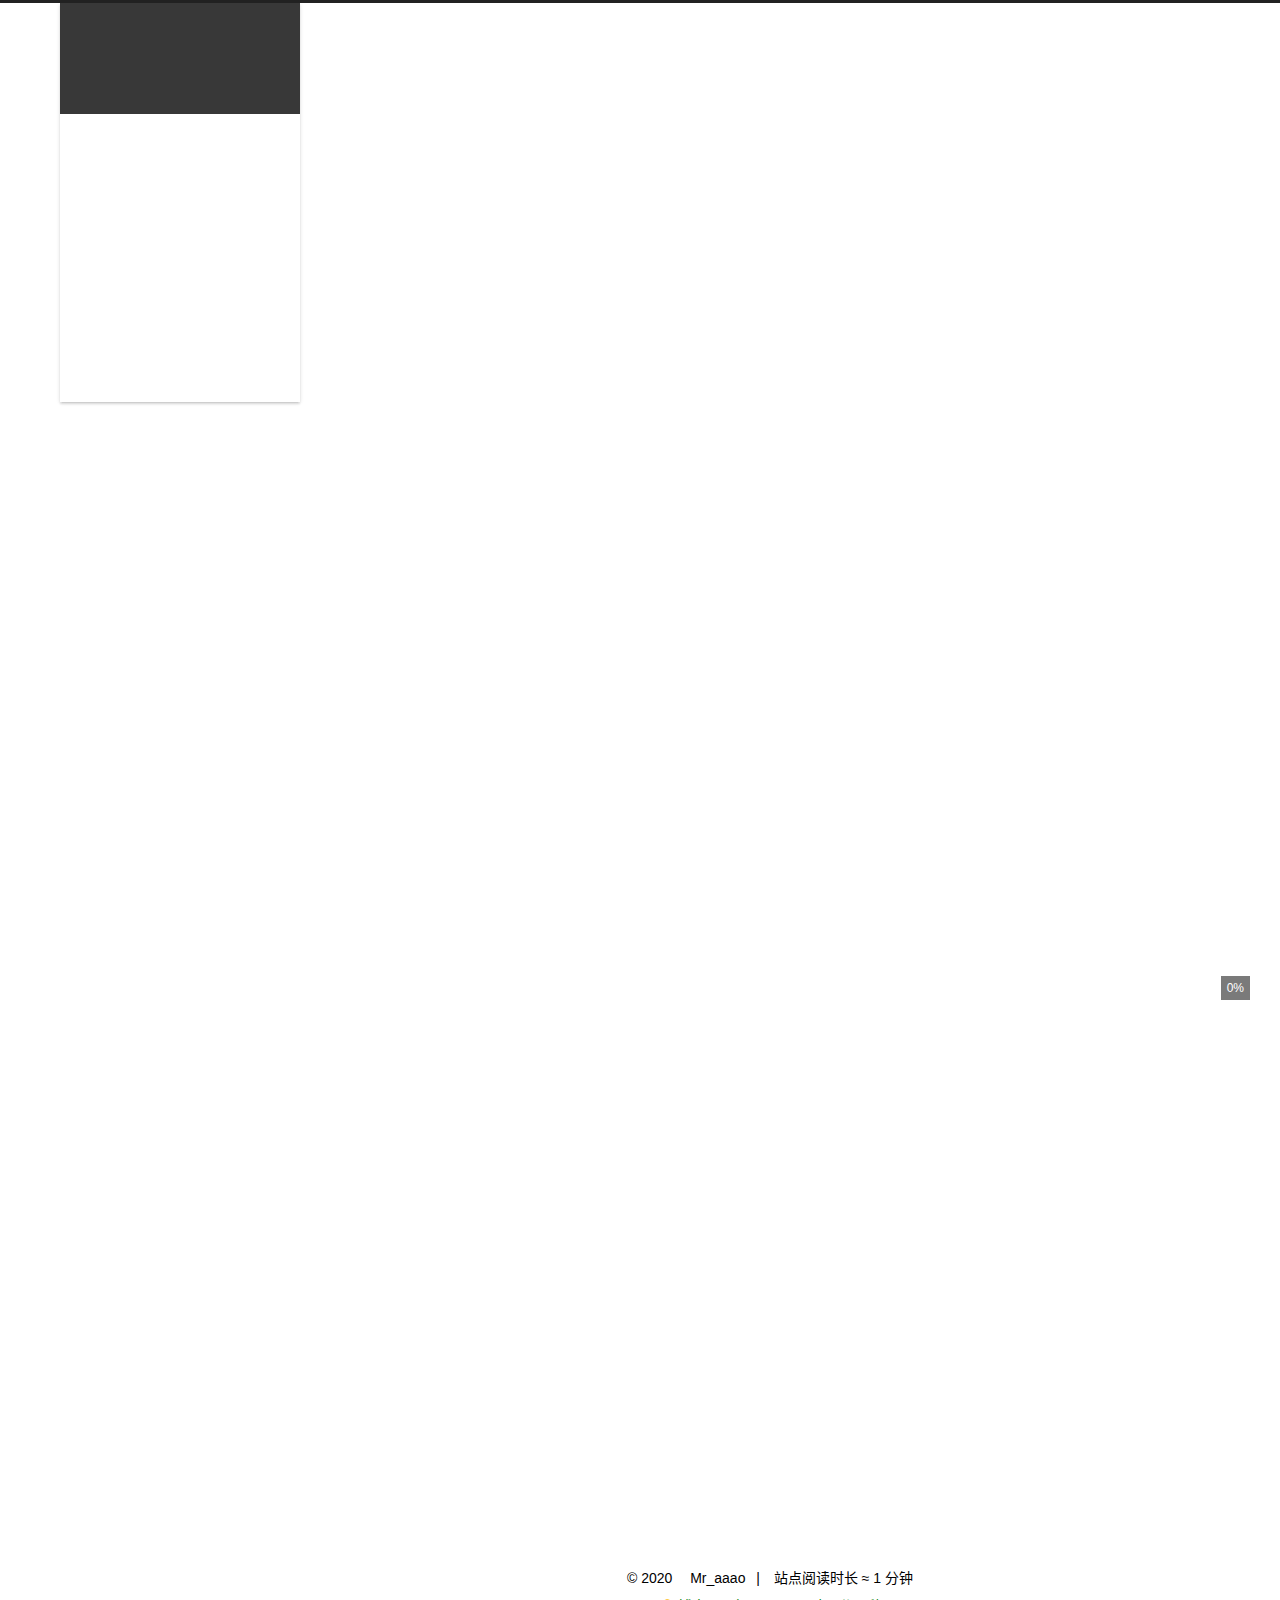
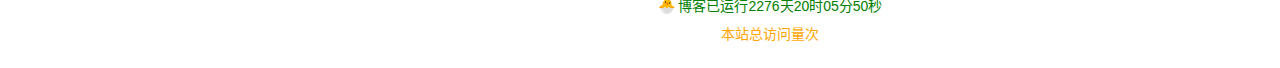
==== commit 588683a9: "Site updated: 2020-05-02 18:59:38" ====
--- a/about/index.html
+++ b/about/index.html
@@ -11,7 +11,6 @@
   <link rel="mask-icon" href="/images/logo.svg" color="#222">
 
 <!--添加Daovoice-->
-<!--
 
  <script>(function(i,s,o,g,r,a,m){i["DaoVoiceObject"]=r;i[r]=i[r]||function(){(i[r].q=i[r].q||[]).push(arguments)},i[r].l=1*new Date();a=s.createElement(o),
  m=s.getElementsByTagName(o)[0];a.async=1;a.src=g;a.charset="utf-8";m.parentNode.insertBefore(a,m)})
@@ -22,7 +21,6 @@
 });
 daovoice('update');
  </script>
- -->
 
 
 <link rel="stylesheet" href="/css/main.css">
@@ -377,12 +375,6 @@
     <i class="heart"></i>
   </span>
   <span class="author" itemprop="copyrightHolder">Mr_aaao</span>
-    <span class="post-meta-divider">|</span>
-    <span class="post-meta-item-icon">
-      <i class="fa fa-chart-area"></i>
-    </span>
-      <span class="post-meta-item-text">站点总字数：</span>
-    <span title="站点总字数">0k</span>
     <span class="post-meta-divider">|</span>
     <span class="post-meta-item-icon">
       <i class="fa fa-coffee"></i>
--- a/css/main.css
+++ b/css/main.css
@@ -1246,7 +1246,7 @@
 }
 .links-of-author a::before,
 .links-of-author span.exturl::before {
-  background: #0f667a;
+  background: #ba5bd0;
   border-radius: 50%;
   content: ' ';
   display: inline-block;
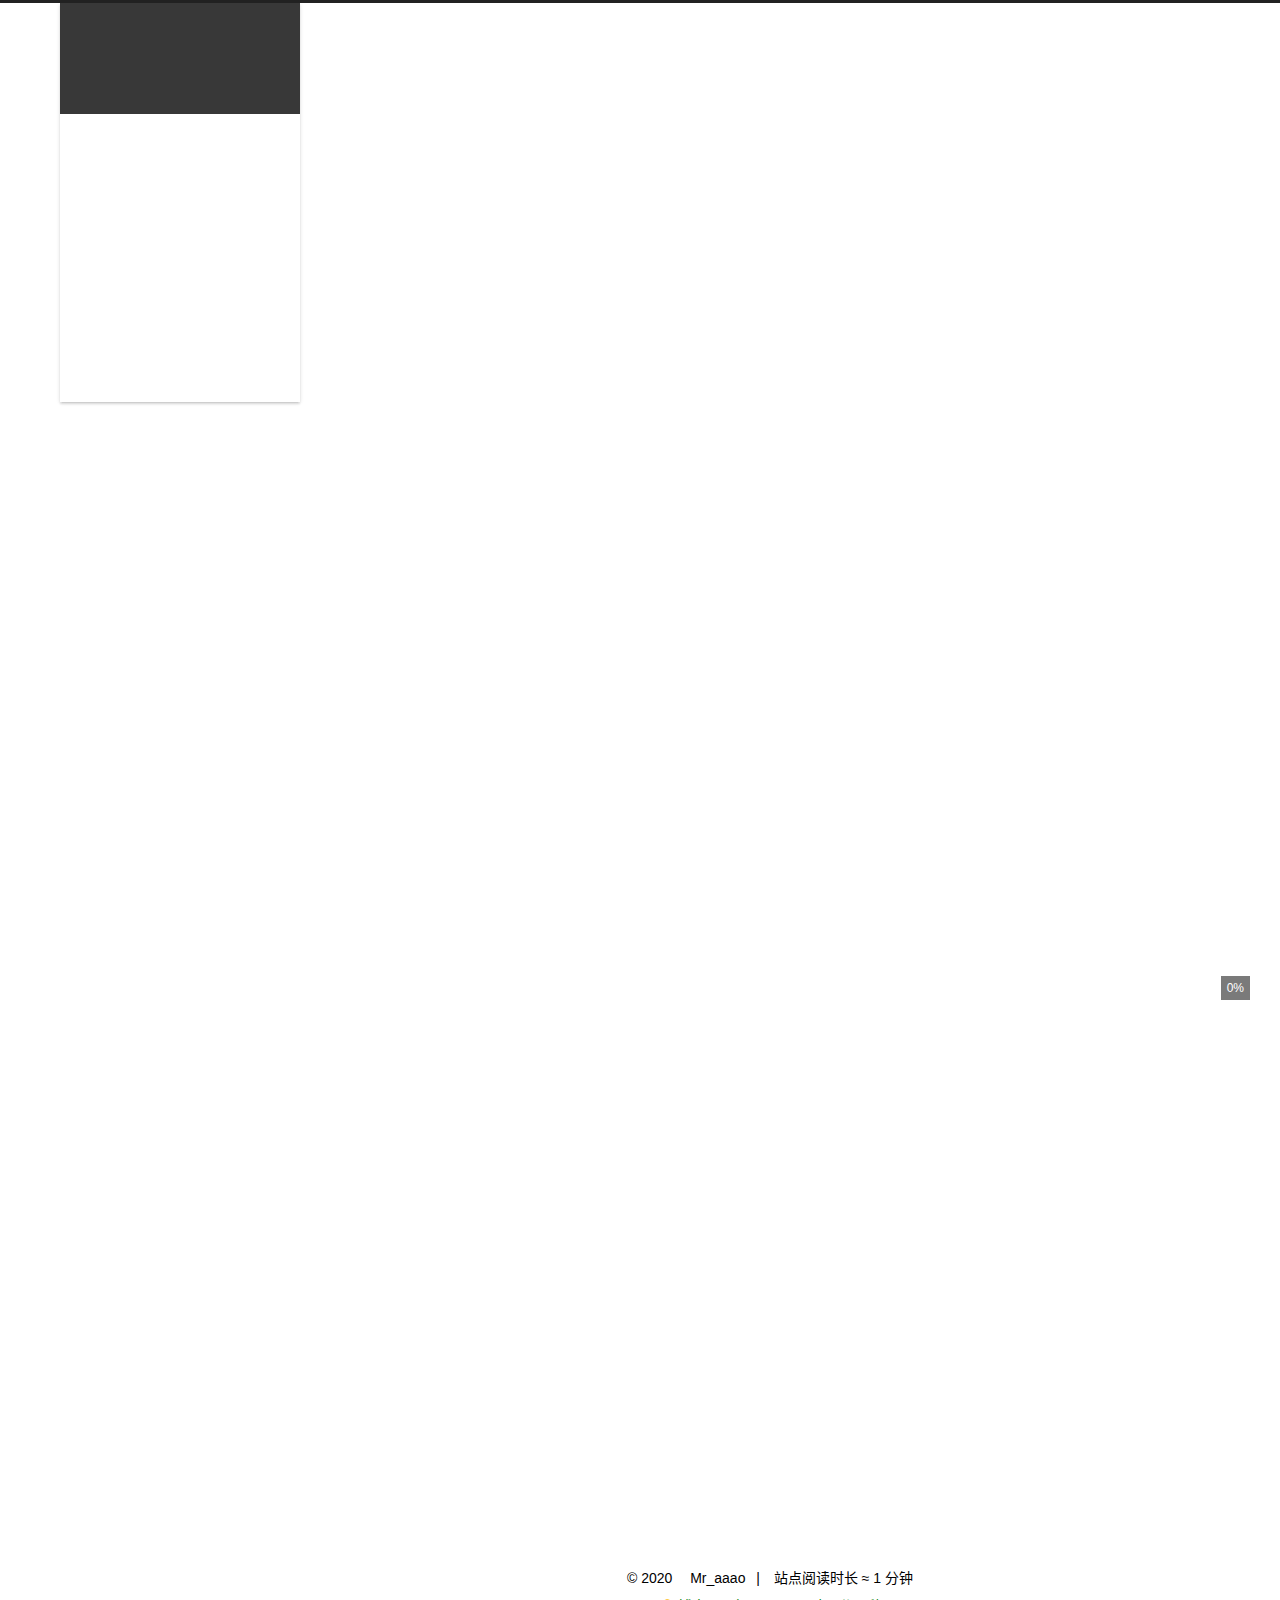
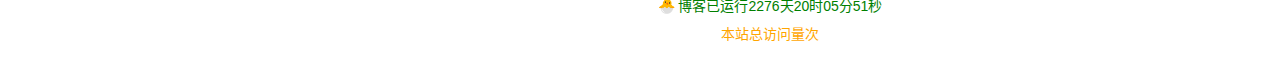
==== commit d79517bb: "Site updated: 2020-05-02 21:38:51" ====
--- a/about/index.html
+++ b/about/index.html
@@ -10,7 +10,13 @@
   <link rel="icon" type="image/png" sizes="16x16" href="/images/favicon16x16.ico">
   <link rel="mask-icon" href="/images/logo.svg" color="#222">
 
+<link rel="stylesheet" href="/css/main.css">
+
+
+<link rel="stylesheet" href="/lib/font-awesome/css/all.min.css">
+
 <!--添加Daovoice-->
+
 
  <script>(function(i,s,o,g,r,a,m){i["DaoVoiceObject"]=r;i[r]=i[r]||function(){(i[r].q=i[r].q||[]).push(arguments)},i[r].l=1*new Date();a=s.createElement(o),
  m=s.getElementsByTagName(o)[0];a.async=1;a.src=g;a.charset="utf-8";m.parentNode.insertBefore(a,m)})
@@ -22,11 +28,6 @@
 daovoice('update');
  </script>
 
-
-<link rel="stylesheet" href="/css/main.css">
-
-
-<link rel="stylesheet" href="/lib/font-awesome/css/all.min.css">
 
 <script id="hexo-configurations">
     var NexT = window.NexT || {};
@@ -305,7 +306,7 @@
     <img class="site-author-image" itemprop="image" alt="Mr_aaao"
       src="/images/author.jpg">
   <p class="site-author-name" itemprop="name">Mr_aaao</p>
-  <div class="site-description" itemprop="description"></div>
+  <div class="site-description" itemprop="description">心有所期 全力以赴 定有所成</div>
 </div>
 <div class="site-state-wrap motion-element">
   <nav class="site-state">
--- a/css/main.css
+++ b/css/main.css
@@ -1246,7 +1246,7 @@
 }
 .links-of-author a::before,
 .links-of-author span.exturl::before {
-  background: #ba5bd0;
+  background: #ff367d;
   border-radius: 50%;
   content: ' ';
   display: inline-block;
@@ -2141,6 +2141,7 @@
 }
 .header-inner {
   opacity: 0.9;
+  z-index: 1400;
 }
 .content-wrap {
   opacity: 0.9;
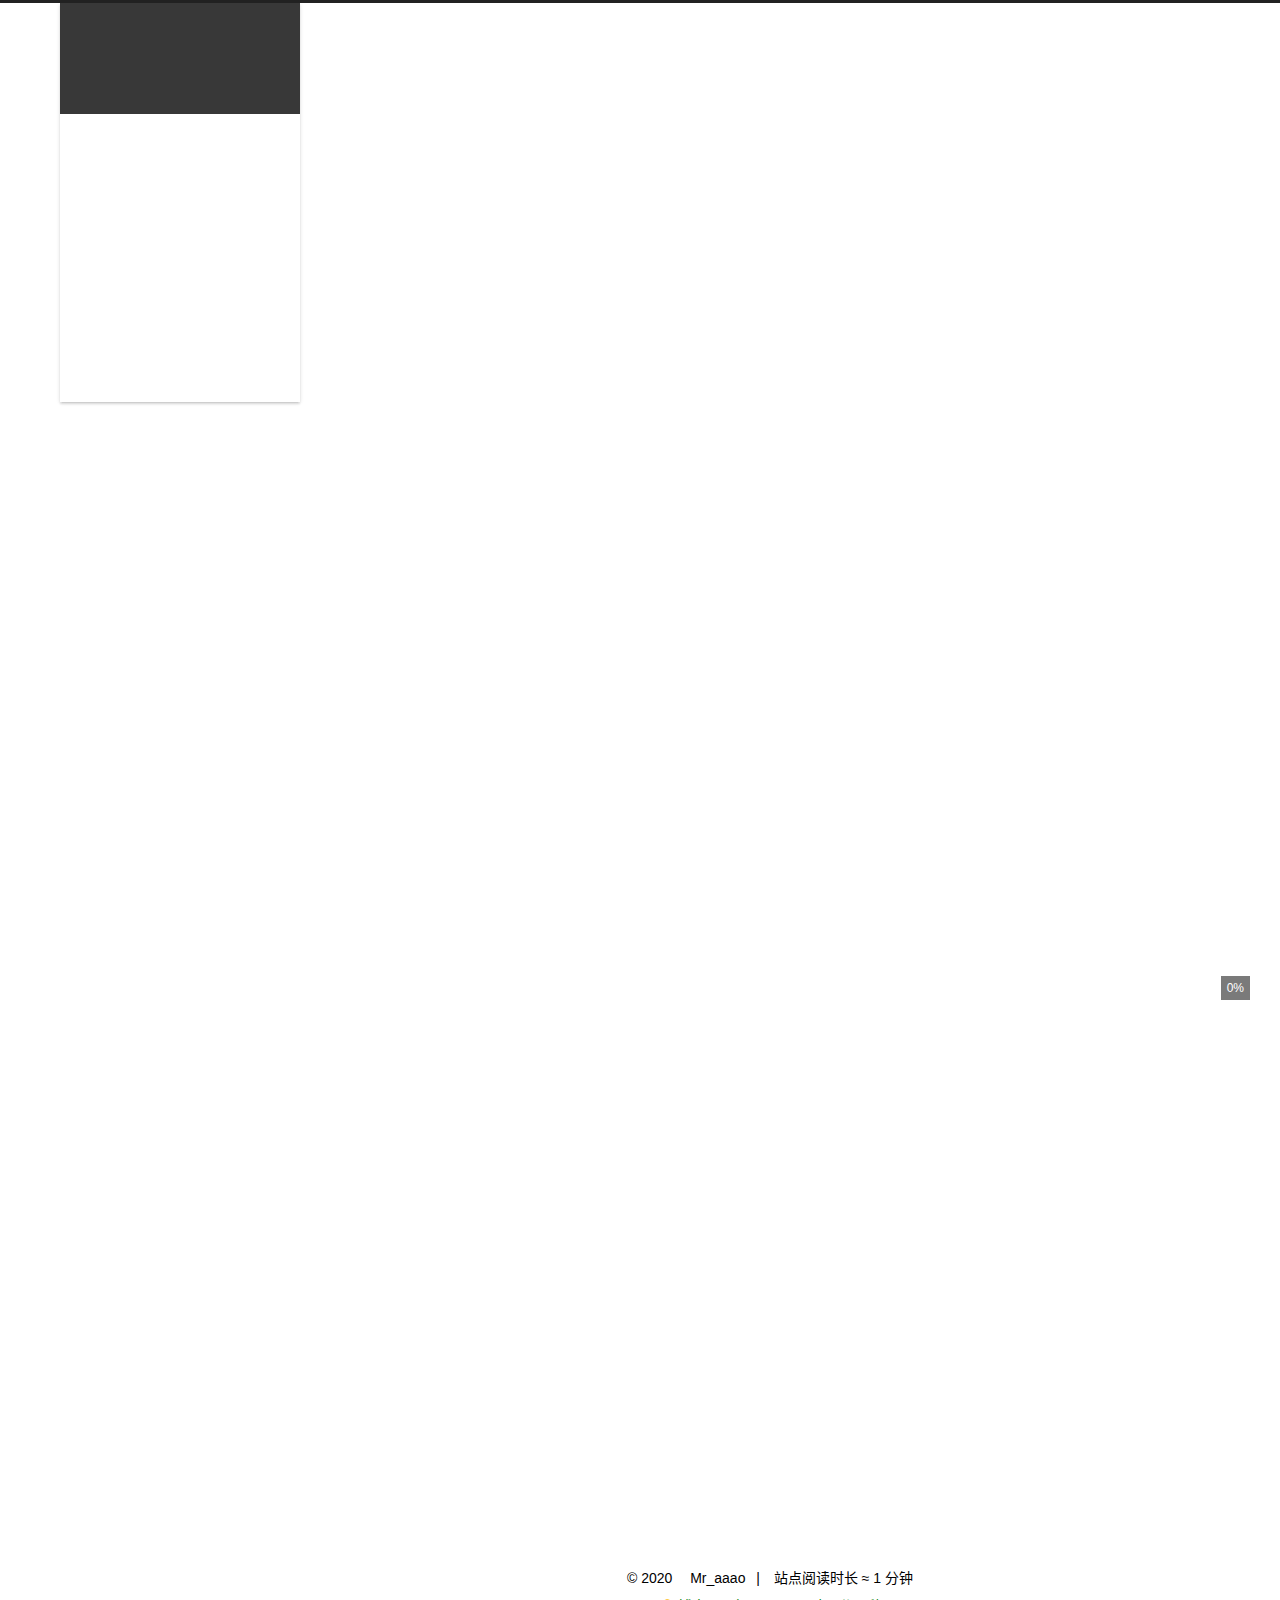
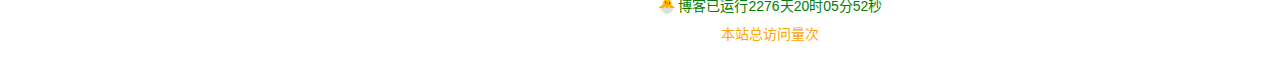
==== commit f8802ebc: "Site updated: 2020-05-18 11:16:37" ====
--- a/about/index.html
+++ b/about/index.html
@@ -14,11 +14,12 @@
 
 
 <link rel="stylesheet" href="/lib/font-awesome/css/all.min.css">
-
+ <script src="https://cdn.bootcss.com/jquery/3.4.1/jquery.js"></script>
 <!--添加Daovoice-->
-
-
- <script>(function(i,s,o,g,r,a,m){i["DaoVoiceObject"]=r;i[r]=i[r]||function(){(i[r].q=i[r].q||[]).push(arguments)},i[r].l=1*new Date();a=s.createElement(o),
+<!--
+
+ <script>
+ (function(i,s,o,g,r,a,m){i["DaoVoiceObject"]=r;i[r]=i[r]||function(){(i[r].q=i[r].q||[]).push(arguments)},i[r].l=1*new Date();a=s.createElement(o),
  m=s.getElementsByTagName(o)[0];a.async=1;a.src=g;a.charset="utf-8";m.parentNode.insertBefore(a,m)})
  (window,document,"script",('https:' == document.location.protocol ? 'https:' : 'http:') + "//widget.daovoice.io/widget/6b8a3519.js","daovoice")
  
@@ -28,22 +29,23 @@
 daovoice('update');
  </script>
 
-
+-->
 <script id="hexo-configurations">
     var NexT = window.NexT || {};
     var CONFIG = {"hostname":"aotezi.github.io","root":"/","scheme":"Gemini","version":"7.8.0","exturl":false,"sidebar":{"position":"left","display":"post","padding":18,"offset":12,"onmobile":false},"copycode":{"enable":true,"show_result":true,"style":"mac"},"back2top":{"enable":true,"sidebar":false,"scrollpercent":true},"bookmark":{"enable":true,"color":"#836FFF","save":"auto"},"fancybox":false,"mediumzoom":false,"lazyload":true,"pangu":false,"comments":{"style":"tabs","active":null,"storage":true,"lazyload":false,"nav":null},"algolia":{"hits":{"per_page":10},"labels":{"input_placeholder":"Search for Posts","hits_empty":"We didn't find any results for the search: ${query}","hits_stats":"${hits} results found in ${time} ms"}},"localsearch":{"enable":true,"trigger":"auto","top_n_per_article":1,"unescape":false,"preload":false},"motion":{"enable":true,"async":false,"transition":{"post_block":"fadeIn","post_header":"slideDownIn","post_body":"slideDownIn","coll_header":"slideLeftIn","sidebar":"slideUpIn"}},"path":"search.xml"};
   </script>
 
-  <meta name="description" content="title: 关于date: 2019-11-30 22:52:16type: “about” 然后下面就可以使用Markdown语法介绍自己">
+  <meta name="description" content="博主很懒，没有留下什么~~">
 <meta property="og:type" content="website">
-<meta property="og:title" content="初學者">
+<meta property="og:title" content="关于博主">
 <meta property="og:url" content="https://aotezi.github.io/about/index.html">
 <meta property="og:site_name" content="初學者">
-<meta property="og:description" content="title: 关于date: 2019-11-30 22:52:16type: “about” 然后下面就可以使用Markdown语法介绍自己">
+<meta property="og:description" content="博主很懒，没有留下什么~~">
 <meta property="og:locale" content="zh_CN">
-<meta property="article:published_time" content="2020-05-01T03:41:28.229Z">
-<meta property="article:modified_time" content="2020-05-01T03:41:28.229Z">
+<meta property="article:published_time" content="2020-05-18T03:15:04.867Z">
+<meta property="article:modified_time" content="2020-05-18T03:15:04.867Z">
 <meta property="article:author" content="Mr_aaao">
+<meta property="article:tag" content="hexo">
 <meta name="twitter:card" content="summary">
 
 <link rel="canonical" href="https://aotezi.github.io/about/">
@@ -59,7 +61,7 @@
   };
 </script>
 
-  <title> | 初學者
+  <title>关于博主 | 初學者
 </title>
   
 
@@ -151,7 +153,7 @@
   </li>
         <li class="menu-item menu-item-about">
 
-    <a href="/about/" rel="section"><i class="fa fa-user fa-fw"></i>关于</a>
+    <a href="/about/" rel="section"><i class="fa fa-user fa-fw"></i>博主</a>
 
   </li>
         <li class="menu-item menu-item-hot">
@@ -220,7 +222,7 @@
     <div class="post-block" lang="zh-CN">
       <header class="post-header">
 
-<h1 class="post-title" itemprop="name headline">
+<h1 class="post-title" itemprop="name headline">关于博主
 </h1>
 
 <div class="post-meta">
@@ -234,8 +236,10 @@
       
       
       <div class="post-body">
-          <p>title: 关于<br>date: 2019-11-30 22:52:16<br>type: “about”</p>
-<h1 id="然后下面就可以使用Markdown语法介绍自己"><a href="#然后下面就可以使用Markdown语法介绍自己" class="headerlink" title="然后下面就可以使用Markdown语法介绍自己"></a>然后下面就可以使用Markdown语法介绍自己</h1>
+          <blockquote>
+<p>博主很懒，没有留下什么~~</p>
+</blockquote>
+
       </div>
       
       
@@ -297,7 +301,6 @@
 
       <!--noindex-->
       <div class="post-toc-wrap sidebar-panel">
-          <div class="post-toc motion-element"><ol class="nav"><li class="nav-item nav-level-1"><a class="nav-link" href="#然后下面就可以使用Markdown语法介绍自己"><span class="nav-number">1.</span> <span class="nav-text">然后下面就可以使用Markdown语法介绍自己</span></a></li></ol></div>
       </div>
       <!--/noindex-->
 
--- a/css/main.css
+++ b/css/main.css
@@ -1246,7 +1246,7 @@
 }
 .links-of-author a::before,
 .links-of-author span.exturl::before {
-  background: #ff367d;
+  background: #1a5822;
   border-radius: 50%;
   content: ' ';
   display: inline-block;
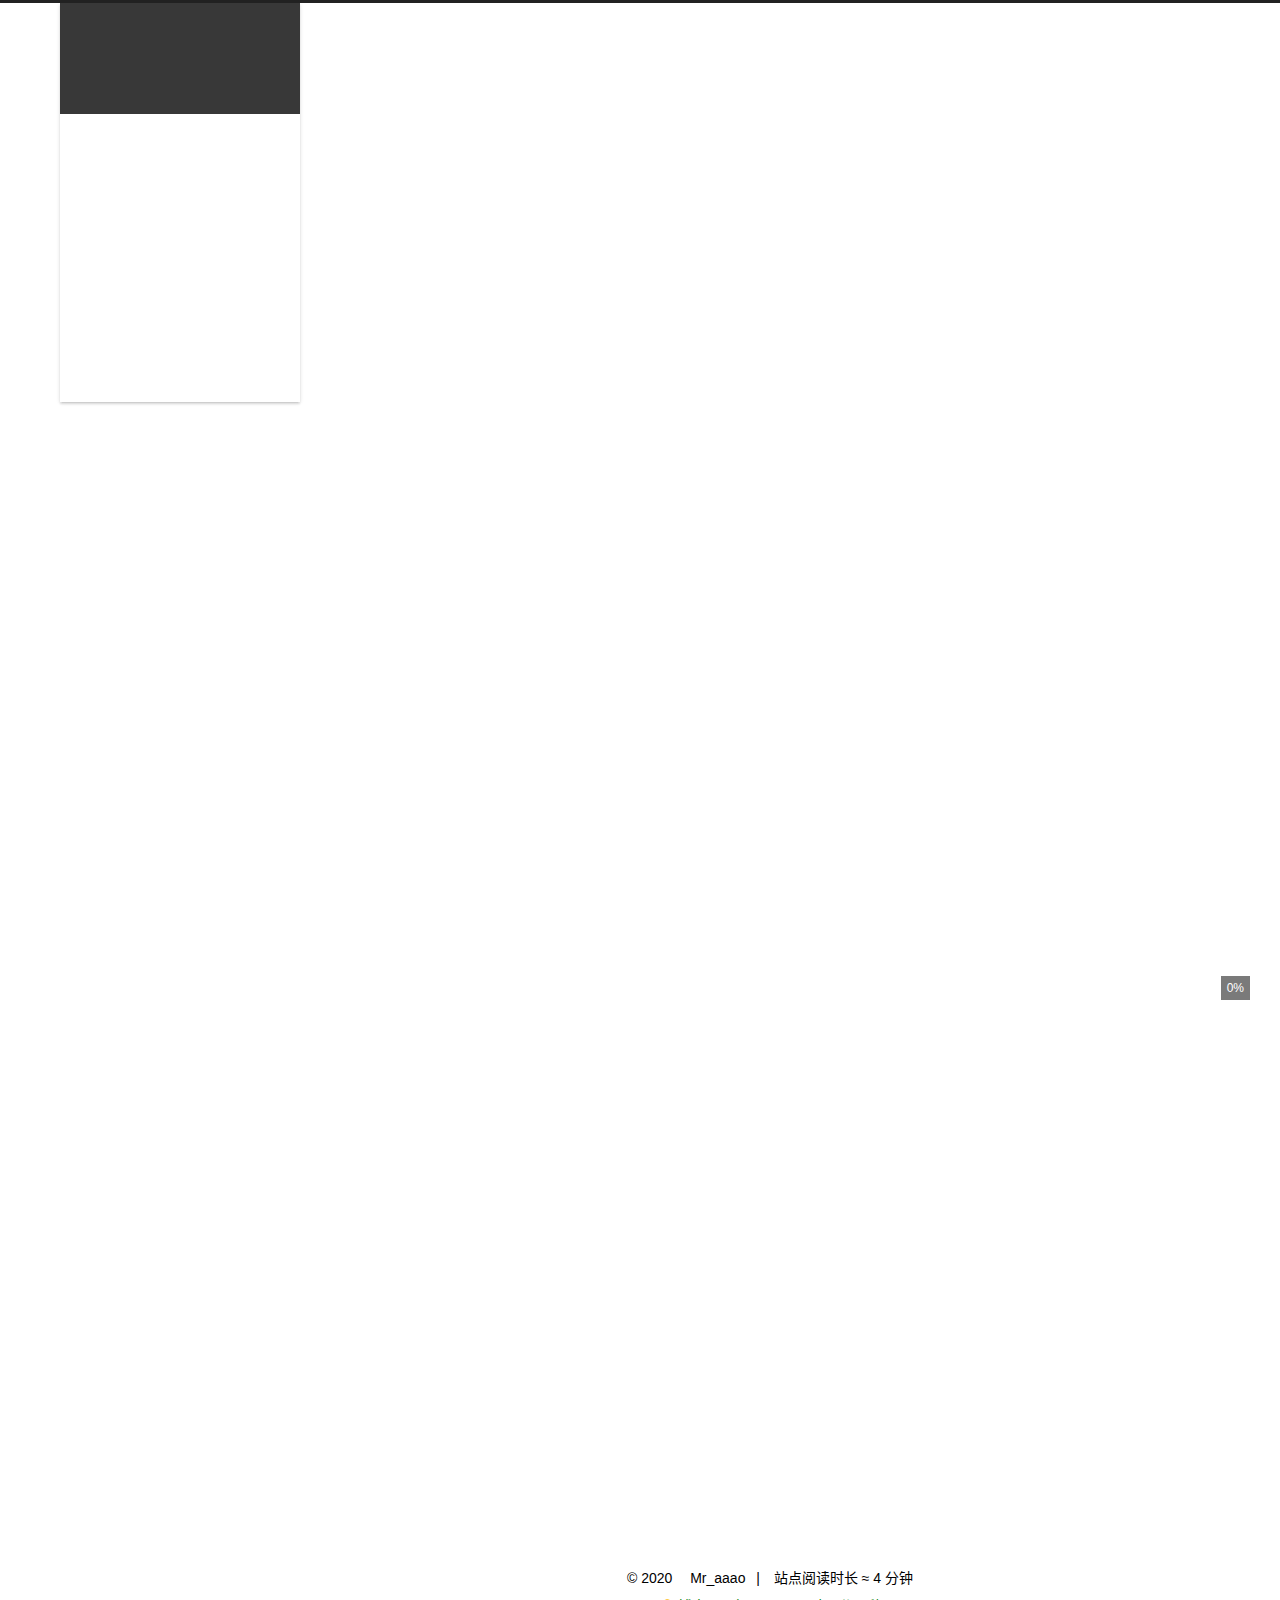
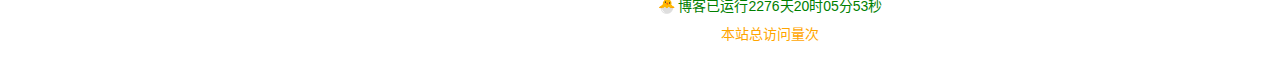
==== commit f381d5c0: "Site updated: 2020-05-19 17:00:19" ====
--- a/about/index.html
+++ b/about/index.html
@@ -316,14 +316,20 @@
       <div class="site-state-item site-state-posts">
           <a href="/archives/">
         
-          <span class="site-state-item-count">1</span>
+          <span class="site-state-item-count">2</span>
           <span class="site-state-item-name">日志</span>
         </a>
+      </div>
+      <div class="site-state-item site-state-categories">
+            <a href="/categories/">
+          
+        <span class="site-state-item-count">1</span>
+        <span class="site-state-item-name">分类</span></a>
       </div>
       <div class="site-state-item site-state-tags">
             <a href="/tags/">
           
-        <span class="site-state-item-count">1</span>
+        <span class="site-state-item-count">2</span>
         <span class="site-state-item-name">标签</span></a>
       </div>
   </nav>
@@ -349,7 +355,7 @@
             <div>标签云</div>
             <div id="myCanvasContainer" class="widget tagcloud">
               <canvas width="250" height="250" id="resCanvas" style="width=100%">
-              <ul class="tag-list" itemprop="keywords"><li class="tag-list-item"><a class="tag-list-link" href="/tags/hexo/" rel="tag">hexo</a><span class="tag-list-count">1</span></li></ul>
+              <ul class="tag-list" itemprop="keywords"><li class="tag-list-item"><a class="tag-list-link" href="/tags/hexo/" rel="tag">hexo</a><span class="tag-list-count">1</span></li><li class="tag-list-item"><a class="tag-list-link" href="/tags/%E5%B7%A5%E5%85%B7%E7%B1%BB/" rel="tag">工具类</a><span class="tag-list-count">1</span></li></ul>
               </canvas>
             </div>
          </div>
@@ -384,7 +390,7 @@
       <i class="fa fa-coffee"></i>
     </span>
       <span class="post-meta-item-text">站点阅读时长 &asymp;</span>
-    <span title="站点阅读时长">1 分钟</span>
+    <span title="站点阅读时长">4 分钟</span>
   
 </div> 
 <div id="days" style="color:green">
